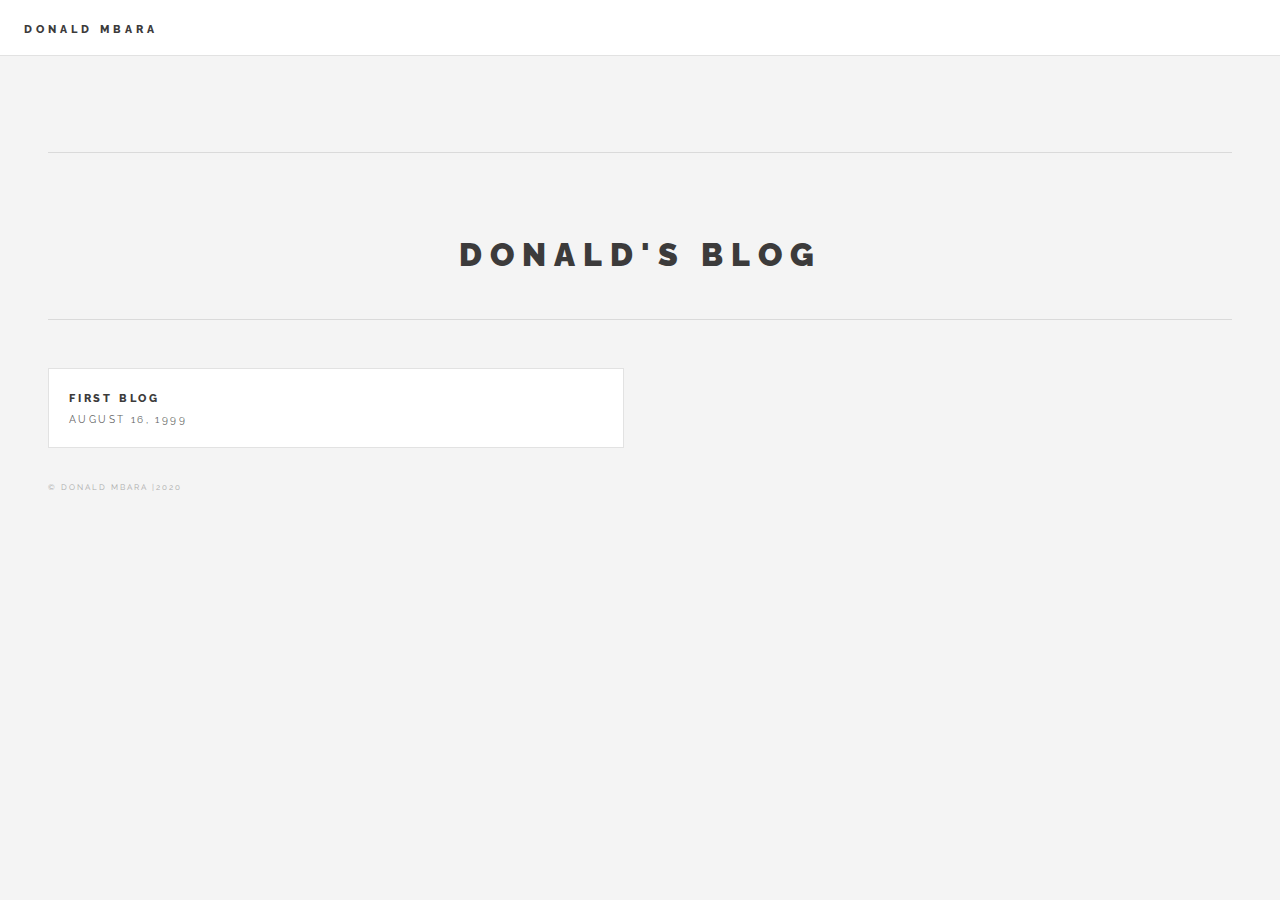
==== blog.html @ a3bb4d55 "blog" ====
<!DOCTYPE HTML>
<!--
	Future Imperfect by HTML5 UP
	html5up.net | @ajlkn
	Free for personal and commercial use under the CCA 3.0 license (html5up.net/license)
-->
<html>
<head>
    <title>Future Imperfect by HTML5 UP</title>
    <meta charset="utf-8" />
    <meta name="viewport" content="width=device-width, initial-scale=1, user-scalable=no" />
    <link rel="stylesheet" href="assets/css/blog.css" />
</head>
<body class="is-preload">

<!-- Wrapper -->
<div id="wrapper">

    <!-- Header -->
    <header id="header">
        <h1><a href="index.html">Donald Mbara </a></h1>
    </header>

    <!-- Menu -->
    <section id="menu">



        <!-- Links -->
        <section>
            <ul class="links">
                <li>
                    <a href="#">
                        <h3>My First Blog</h3>
                        <p></p>
                    </a>
                </li>
            </ul>
        </section>

        <!-- Actions -->
        <section>
            <ul class="actions stacked">
                <li><a href="#" class="button large fit">Log In</a></li>
            </ul>
        </section>

    </section>

    <!-- Main -->
    <div id="main">

        <!-- Post -->
        <article class="post">
            <header>
                <div class="title">
                    <h2><a href="single.html">Magna sed adipiscing</a></h2>
                    <p>Lorem ipsum dolor amet nullam consequat etiam feugiat</p>
                </div>
                <div class="meta">
                    <time class="published" datetime="2015-11-01">November 1, 2015</time>
                    <a href="#" class="author"><span class="name">Jane Doe</span><img src="images/avatar.jpg" alt="" /></a>
                </div>
            </header>
            <a href="single.html" class="image featured"><img src="images/pic01.jpg" alt="" /></a>
            <p>Mauris neque quam, fermentum ut nisl vitae, convallis maximus nisl. Sed mattis nunc id lorem euismod placerat. Vivamus porttitor magna enim, ac accumsan tortor cursus at. Phasellus sed ultricies mi non congue ullam corper. Praesent tincidunt sed tellus ut rutrum. Sed vitae justo condimentum, porta lectus vitae, ultricies congue gravida diam non fringilla.</p>
            <footer>
                <ul class="actions">
                    <li><a href="single.html" class="button large">Continue Reading</a></li>
                </ul>
                <ul class="stats">
                    <li><a href="#">General</a></li>
                    <li><a href="#" class="icon solid fa-heart">28</a></li>
                    <li><a href="#" class="icon solid fa-comment">128</a></li>
                </ul>
            </footer>
        </article>

        <!-- Post -->
        <article class="post">
            <header>
                <div class="title">
                    <h2><a href="single.html">Ultricies sed magna euismod enim vitae gravida</a></h2>
                    <p>Lorem ipsum dolor amet nullam consequat etiam feugiat</p>
                </div>
                <div class="meta">
                    <time class="published" datetime="2015-10-25">October 25, 2015</time>
                    <a href="#" class="author"><span class="name">Jane Doe</span><img src="images/avatar.jpg" alt="" /></a>
                </div>
            </header>
            <a href="single.html" class="image featured"><img src="images/pic02.jpg" alt="" /></a>
            <p>Mauris neque quam, fermentum ut nisl vitae, convallis maximus nisl. Sed mattis nunc id lorem euismod placerat. Vivamus porttitor magna enim, ac accumsan tortor cursus at. Phasellus sed ultricies mi non congue ullam corper.</p>
            <footer>
                <ul class="actions">
                    <li><a href="single.html" class="button large">Continue Reading</a></li>
                </ul>
                <ul class="stats">
                    <li><a href="#">General</a></li>
                    <li><a href="#" class="icon solid fa-heart">28</a></li>
                    <li><a href="#" class="icon solid fa-comment">128</a></li>
                </ul>
            </footer>
        </article>

        <!-- Post -->
        <article class="post">
            <header>
                <div class="title">
                    <h2><a href="single.html">Euismod et accumsan</a></h2>
                    <p>Lorem ipsum dolor amet nullam consequat etiam feugiat</p>
                </div>
                <div class="meta">
                    <time class="published" datetime="2015-10-22">October 22, 2015</time>
                    <a href="#" class="author"><span class="name">Jane Doe</span><img src="images/avatar.jpg" alt="" /></a>
                </div>
            </header>
            <a href="single.html" class="image featured"><img src="images/pic03.jpg" alt="" /></a>
            <p>Mauris neque quam, fermentum ut nisl vitae, convallis maximus nisl. Sed mattis nunc id lorem euismod placerat. Vivamus porttitor magna enim, ac accumsan tortor cursus at. Phasellus sed ultricies mi non congue ullam corper. Praesent tincidunt sed tellus ut rutrum. Sed vitae justo condimentum, porta lectus vitae, ultricies congue gravida diam non fringilla. Cras vehicula tellus eu ligula viverra, ac fringilla turpis suscipit. Quisque vestibulum rhoncus ligula.</p>
            <footer>
                <ul class="actions">
                    <li><a href="single.html" class="button large">Continue Reading</a></li>
                </ul>
                <ul class="stats">
                    <li><a href="#">General</a></li>
                    <li><a href="#" class="icon solid fa-heart">28</a></li>
                    <li><a href="#" class="icon solid fa-comment">128</a></li>
                </ul>
            </footer>
        </article>

        <!-- Post -->
        <!--
            <article class="post">
                <header>
                    <div class="title">
                        <h2><a href="#">Elements</a></h2>
                        <p>Lorem ipsum dolor amet nullam consequat etiam feugiat</p>
                    </div>
                    <div class="meta">
                        <time class="published" datetime="2015-10-18">October 18, 2015</time>
                        <a href="#" class="author"><span class="name">Jane Doe</span><img src="images/avatar.jpg" alt="" /></a>
                    </div>
                </header>

                <section>
                    <h3>Text</h3>
                    <p>This is <b>bold</b> and this is <strong>strong</strong>. This is <i>italic</i> and this is <em>emphasized</em>.
                    This is <sup>superscript</sup> text and this is <sub>subscript</sub> text.
                    This is <u>underlined</u> and this is code: <code>for (;;) { ... }</code>. Finally, <a href="#">this is a link</a>.</p>
                    <hr />
                    <p>Nunc lacinia ante nunc ac lobortis. Interdum adipiscing gravida odio porttitor sem non mi integer non faucibus ornare mi ut ante amet placerat aliquet. Volutpat eu sed ante lacinia sapien lorem accumsan varius montes viverra nibh in adipiscing blandit tempus accumsan.</p>
                    <hr />
                    <h2>Heading Level 2</h2>
                    <h3>Heading Level 3</h3>
                    <h4>Heading Level 4</h4>
                    <hr />
                    <h4>Blockquote</h4>
                    <blockquote>Fringilla nisl. Donec accumsan interdum nisi, quis tincidunt felis sagittis eget tempus euismod. Vestibulum ante ipsum primis in faucibus vestibulum. Blandit adipiscing eu felis iaculis volutpat ac adipiscing accumsan faucibus. Vestibulum ante ipsum primis in faucibus lorem ipsum dolor sit amet nullam adipiscing eu felis.</blockquote>
                    <h4>Preformatted</h4>
                    <pre><code>i = 0;

while (!deck.isInOrder()) {
print 'Iteration ' + i;
deck.shuffle();
i++;
}

print 'It took ' + i + ' iterations to sort the deck.';</code></pre>
                </section>

                <section>
                    <h3>Lists</h3>
                    <div class="row">
                        <div class="col-6 col-12-medium">
                            <h4>Unordered</h4>
                            <ul>
                                <li>Dolor pulvinar etiam.</li>
                                <li>Sagittis adipiscing.</li>
                                <li>Felis enim feugiat.</li>
                            </ul>
                            <h4>Alternate</h4>
                            <ul class="alt">
                                <li>Dolor pulvinar etiam.</li>
                                <li>Sagittis adipiscing.</li>
                                <li>Felis enim feugiat.</li>
                            </ul>
                        </div>
                        <div class="col-6 col-12-medium">
                            <h4>Ordered</h4>
                            <ol>
                                <li>Dolor pulvinar etiam.</li>
                                <li>Etiam vel felis viverra.</li>
                                <li>Felis enim feugiat.</li>
                                <li>Dolor pulvinar etiam.</li>
                                <li>Etiam vel felis lorem.</li>
                                <li>Felis enim et feugiat.</li>
                            </ol>
                            <h4>Icons</h4>
                            <ul class="icons">
                                <li><a href="#" class="icon brands fa-twitter"><span class="label">Twitter</span></a></li>
                                <li><a href="#" class="icon brands fa-facebook-f"><span class="label">Facebook</span></a></li>
                                <li><a href="#" class="icon brands fa-instagram"><span class="label">Instagram</span></a></li>
                                <li><a href="#" class="icon brands fa-github"><span class="label">Github</span></a></li>
                            </ul>
                        </div>
                    </div>
                    <h3>Actions</h3>
                    <div class="row">
                        <div class="col-6 col-12-medium">
                            <ul class="actions">
                                <li><a href="#" class="button">Default</a></li>
                                <li><a href="#" class="button">Default</a></li>
                                <li><a href="#" class="button">Default</a></li>
                            </ul>
                            <ul class="actions small">
                                <li><a href="#" class="button small">Small</a></li>
                                <li><a href="#" class="button small">Small</a></li>
                                <li><a href="#" class="button small">Small</a></li>
                            </ul>
                            <ul class="actions stacked">
                                <li><a href="#" class="button">Default</a></li>
                                <li><a href="#" class="button">Default</a></li>
                                <li><a href="#" class="button">Default</a></li>
                            </ul>
                            <ul class="actions stacked">
                                <li><a href="#" class="button small">Small</a></li>
                                <li><a href="#" class="button small">Small</a></li>
                                <li><a href="#" class="button small">Small</a></li>
                            </ul>
                        </div>
                        <div class="col-6 col-12-medium">
                            <ul class="actions stacked">
                                <li><a href="#" class="button fit">Default</a></li>
                                <li><a href="#" class="button fit">Default</a></li>
                            </ul>
                            <ul class="actions stacked">
                                <li><a href="#" class="button small fit">Small</a></li>
                                <li><a href="#" class="button small fit">Small</a></li>
                            </ul>
                        </div>
                    </div>
                </section>

                <section>
                    <h3>Table</h3>
                    <h4>Default</h4>
                    <div class="table-wrapper">
                        <table>
                            <thead>
                                <tr>
                                    <th>Name</th>
                                    <th>Description</th>
                                    <th>Price</th>
                                </tr>
                            </thead>
                            <tbody>
                                <tr>
                                    <td>Item One</td>
                                    <td>Ante turpis integer aliquet porttitor.</td>
                                    <td>29.99</td>
                                </tr>
                                <tr>
                                    <td>Item Two</td>
                                    <td>Vis ac commodo adipiscing arcu aliquet.</td>
                                    <td>19.99</td>
                                </tr>
                                <tr>
                                    <td>Item Three</td>
                                    <td> Morbi faucibus arcu accumsan lorem.</td>
                                    <td>29.99</td>
                                </tr>
                                <tr>
                                    <td>Item Four</td>
                                    <td>Vitae integer tempus condimentum.</td>
                                    <td>19.99</td>
                                </tr>
                                <tr>
                                    <td>Item Five</td>
                                    <td>Ante turpis integer aliquet porttitor.</td>
                                    <td>29.99</td>
                                </tr>
                            </tbody>
                            <tfoot>
                                <tr>
                                    <td colspan="2"></td>
                                    <td>100.00</td>
                                </tr>
                            </tfoot>
                        </table>
                    </div>

                    <h4>Alternate</h4>
                    <div class="table-wrapper">
                        <table class="alt">
                            <thead>
                                <tr>
                                    <th>Name</th>
                                    <th>Description</th>
                                    <th>Price</th>
                                </tr>
                            </thead>
                            <tbody>
                                <tr>
                                    <td>Item One</td>
                                    <td>Ante turpis integer aliquet porttitor.</td>
                                    <td>29.99</td>
                                </tr>
                                <tr>
                                    <td>Item Two</td>
                                    <td>Vis ac commodo adipiscing arcu aliquet.</td>
                                    <td>19.99</td>
                                </tr>
                                <tr>
                                    <td>Item Three</td>
                                    <td> Morbi faucibus arcu accumsan lorem.</td>
                                    <td>29.99</td>
                                </tr>
                                <tr>
                                    <td>Item Four</td>
                                    <td>Vitae integer tempus condimentum.</td>
                                    <td>19.99</td>
                                </tr>
                                <tr>
                                    <td>Item Five</td>
                                    <td>Ante turpis integer aliquet porttitor.</td>
                                    <td>29.99</td>
                                </tr>
                            </tbody>
                            <tfoot>
                                <tr>
                                    <td colspan="2"></td>
                                    <td>100.00</td>
                                </tr>
                            </tfoot>
                        </table>
                    </div>
                </section>

                <section>
                    <h3>Buttons</h3>
                    <ul class="actions">
                        <li><a href="#" class="button large">Large</a></li>
                        <li><a href="#" class="button">Default</a></li>
                        <li><a href="#" class="button small">Small</a></li>
                    </ul>
                    <ul class="actions fit">
                        <li><a href="#" class="button fit">Fit</a></li>
                        <li><a href="#" class="button fit">Fit</a></li>
                        <li><a href="#" class="button fit">Fit</a></li>
                    </ul>
                    <ul class="actions fit small">
                        <li><a href="#" class="button fit small">Fit + Small</a></li>
                        <li><a href="#" class="button fit small">Fit + Small</a></li>
                        <li><a href="#" class="button fit small">Fit + Small</a></li>
                    </ul>
                    <ul class="actions">
                        <li><a href="#" class="button icon solid fa-download">Icon</a></li>
                        <li><a href="#" class="button icon solid fa-upload">Icon</a></li>
                        <li><a href="#" class="button icon solid fa-save">Icon</a></li>
                    </ul>
                    <ul class="actions">
                        <li><span class="button disabled">Disabled</span></li>
                        <li><span class="button disabled icon solid fa-download">Disabled</span></li>
                    </ul>
                </section>

                <section>
                    <h3>Form</h3>
                    <form method="post" action="#">
                        <div class="row gtr-uniform">
                            <div class="col-6 col-12-xsmall">
                                <input type="text" name="demo-name" id="demo-name" value="" placeholder="Name" />
                            </div>
                            <div class="col-6 col-12-xsmall">
                                <input type="email" name="demo-email" id="demo-email" value="" placeholder="Email" />
                            </div>
                            <div class="col-12">
                                <select name="demo-category" id="demo-category">
                                    <option value="">- Category -</option>
                                    <option value="1">Manufacturing</option>
                                    <option value="1">Shipping</option>
                                    <option value="1">Administration</option>
                                    <option value="1">Human Resources</option>
                                </select>
                            </div>
                            <div class="col-4 col-12-small">
                                <input type="radio" id="demo-priority-low" name="demo-priority" checked>
                                <label for="demo-priority-low">Low</label>
                            </div>
                            <div class="col-4 col-12-small">
                                <input type="radio" id="demo-priority-normal" name="demo-priority">
                                <label for="demo-priority-normal">Normal</label>
                            </div>
                            <div class="col-4 col-12-small">
                                <input type="radio" id="demo-priority-high" name="demo-priority">
                                <label for="demo-priority-high">High</label>
                            </div>
                            <div class="col-6 col-12-small">
                                <input type="checkbox" id="demo-copy" name="demo-copy">
                                <label for="demo-copy">Email me a copy</label>
                            </div>
                            <div class="col-6 col-12-small">
                                <input type="checkbox" id="demo-human" name="demo-human" checked>
                                <label for="demo-human">Not a robot</label>
                            </div>
                            <div class="col-12">
                                <textarea name="demo-message" id="demo-message" placeholder="Enter your message" rows="6"></textarea>
                            </div>
                            <div class="col-12">
                                <ul class="actions">
                                    <li><input type="submit" value="Send Message" /></li>
                                    <li><input type="reset" value="Reset" /></li>
                                </ul>
                            </div>
                        </div>
                    </form>
                </section>

                <section>
                    <h3>Image</h3>
                    <h4>Fit</h4>
                    <div class="box alt">
                        <div class="row gtr-uniform">
                            <div class="col-12"><span class="image fit"><img src="images/pic02.jpg" alt="" /></span></div>
                            <div class="col-4"><span class="image fit"><img src="images/pic04.jpg" alt="" /></span></div>
                            <div class="col-4"><span class="image fit"><img src="images/pic05.jpg" alt="" /></span></div>
                            <div class="col-4"><span class="image fit"><img src="images/pic06.jpg" alt="" /></span></div>
                            <div class="col-4"><span class="image fit"><img src="images/pic06.jpg" alt="" /></span></div>
                            <div class="col-4"><span class="image fit"><img src="images/pic04.jpg" alt="" /></span></div>
                            <div class="col-4"><span class="image fit"><img src="images/pic05.jpg" alt="" /></span></div>
                            <div class="col-4"><span class="image fit"><img src="images/pic05.jpg" alt="" /></span></div>
                            <div class="col-4"><span class="image fit"><img src="images/pic06.jpg" alt="" /></span></div>
                            <div class="col-4"><span class="image fit"><img src="images/pic04.jpg" alt="" /></span></div>
                        </div>
                    </div>
                    <h4>Left &amp; Right</h4>
                    <p><span class="image left"><img src="images/pic07.jpg" alt="" /></span>Fringilla nisl. Donec accumsan interdum nisi, quis tincidunt felis sagittis eget. tempus euismod. Vestibulum ante ipsum primis in faucibus vestibulum. Blandit adipiscing eu felis iaculis volutpat ac adipiscing accumsan eu faucibus. Integer ac pellentesque praesent tincidunt felis sagittis eget. tempus euismod. Vestibulum ante ipsum primis in faucibus vestibulum. Blandit adipiscing eu felis iaculis volutpat ac adipiscing accumsan eu faucibus. Integer ac pellentesque praesent. Donec accumsan interdum nisi, quis tincidunt felis sagittis eget. tempus euismod. Vestibulum ante ipsum primis in faucibus vestibulum. Blandit adipiscing eu felis iaculis volutpat ac adipiscing accumsan eu faucibus. Integer ac pellentesque praesent tincidunt felis sagittis eget. tempus euismod. Vestibulum ante ipsum primis in faucibus vestibulum. Blandit adipiscing eu felis iaculis volutpat ac adipiscing accumsan eu faucibus. Integer ac pellentesque praesent. Blandit adipiscing eu felis iaculis volutpat ac adipiscing accumsan eu faucibus. Integer ac pellentesque praesent tincidunt felis sagittis eget. tempus euismod. Vestibulum ante ipsum primis in faucibus vestibulum. Blandit adipiscing eu felis iaculis volutpat ac adipiscing accumsan eu faucibus. Integer ac pellentesque praesent.</p>
                    <p><span class="image right"><img src="images/pic04.jpg" alt="" /></span>Fringilla nisl. Donec accumsan interdum nisi, quis tincidunt felis sagittis eget. tempus euismod. Vestibulum ante ipsum primis in faucibus vestibulum. Blandit adipiscing eu felis iaculis volutpat ac adipiscing accumsan eu faucibus. Integer ac pellentesque praesent tincidunt felis sagittis eget. tempus euismod. Vestibulum ante ipsum primis in faucibus vestibulum. Blandit adipiscing eu felis iaculis volutpat ac adipiscing accumsan eu faucibus. Integer ac pellentesque praesent. Donec accumsan interdum nisi, quis tincidunt felis sagittis eget. tempus euismod. Vestibulum ante ipsum primis in faucibus vestibulum. Blandit adipiscing eu felis iaculis volutpat ac adipiscing accumsan eu faucibus. Integer ac pellentesque praesent tincidunt felis sagittis eget. tempus euismod. Vestibulum ante ipsum primis in faucibus vestibulum. Blandit adipiscing eu felis iaculis volutpat ac adipiscing accumsan eu faucibus. Integer ac pellentesque praesent. Blandit adipiscing eu felis iaculis volutpat ac adipiscing accumsan eu faucibus. Integer ac pellentesque praesent tincidunt felis sagittis eget. tempus euismod. Vestibulum ante ipsum primis in faucibus vestibulum. Blandit adipiscing eu felis iaculis volutpat ac adipiscing accumsan eu faucibus. Integer ac pellentesque praesent.</p>
                </section>

            </article>
        -->

        <!-- Pagination -->
        <ul class="actions pagination">
            <li><a href="" class="disabled button large previous">Previous Page</a></li>
            <li><a href="#" class="button large next">Next Page</a></li>
        </ul>

    </div>

    <!-- Sidebar -->
    <section id="sidebar">

        <!-- Intro -->
        <section id="intro">
            <a href="#" class="logo"><img src="images/logo.jpg" alt="" /></a>
            <header>
                <h2>Donald's Blog</h2>
                <p></p>
            </header>
        </section>

        <!-- Mini Posts -->
        <section>
            <div class="mini-posts">

                <!-- Mini Post -->
                <article class="mini-post">
                    <header>
                        <h3><a href="single.html">First Blog</a></h3>
                        <time class="published" datetime="1999-08-16">August 16, 1999</time>
                        <a href="#" class="author"><img src="images/avatar.jpg" alt="" /></a>
                    </header>
                    <a href="single.html" class="image"><img src="images/pic04.jpg" alt="" /></a>
                </article>


            </div>
        </section>

        <!-- Posts List -->
<!--        <section>-->
<!--            <ul class="posts">-->
<!--                <li>-->
<!--                    <article>-->
<!--                        <header>-->
<!--                            <h3><a href="single.html">Lorem ipsum fermentum ut nisl vitae</a></h3>-->
<!--                            <time class="published" datetime="2015-10-20">October 20, 2015</time>-->
<!--                        </header>-->
<!--                        <a href="single.html" class="image"><img src="images/pic08.jpg" alt="" /></a>-->
<!--                    </article>-->
<!--                </li>-->
<!--                <li>-->
<!--                    <article>-->
<!--                        <header>-->
<!--                            <h3><a href="single.html">Convallis maximus nisl mattis nunc id lorem</a></h3>-->
<!--                            <time class="published" datetime="2015-10-15">October 15, 2015</time>-->
<!--                        </header>-->
<!--                        <a href="single.html" class="image"><img src="images/pic09.jpg" alt="" /></a>-->
<!--                    </article>-->
<!--                </li>-->
<!--                <li>-->
<!--                    <article>-->
<!--                        <header>-->
<!--                            <h3><a href="single.html">Euismod amet placerat vivamus porttitor</a></h3>-->
<!--                            <time class="published" datetime="2015-10-10">October 10, 2015</time>-->
<!--                        </header>-->
<!--                        <a href="single.html" class="image"><img src="images/pic10.jpg" alt="" /></a>-->
<!--                    </article>-->
<!--                </li>-->
<!--                <li>-->
<!--                    <article>-->
<!--                        <header>-->
<!--                            <h3><a href="single.html">Magna enim accumsan tortor cursus ultricies</a></h3>-->
<!--                            <time class="published" datetime="2015-10-08">October 8, 2015</time>-->
<!--                        </header>-->
<!--                        <a href="single.html" class="image"><img src="images/pic11.jpg" alt="" /></a>-->
<!--                    </article>-->
<!--                </li>-->
<!--                <li>-->
<!--                    <article>-->
<!--                        <header>-->
<!--                            <h3><a href="single.html">Congue ullam corper lorem ipsum dolor</a></h3>-->
<!--                            <time class="published" datetime="2015-10-06">October 7, 2015</time>-->
<!--                        </header>-->
<!--                        <a href="single.html" class="image"><img src="images/pic12.jpg" alt="" /></a>-->
<!--                    </article>-->
<!--                </li>-->
<!--            </ul>-->
        </section>


        <!-- Footer -->
        <footer id="footer">
            <p class="copyright">&copy; Donald Mbara |2020</p>
        </footer>


    </section>

</div>

<!-- Scripts -->
<script src="assets/js/jquery.min.js"></script>
<script src="assets/js/browser.min.js"></script>
<script src="assets/js/breakpoints.min.js"></script>
<script src="assets/js/util.js"></script>
<script src="assets/js/main.js"></script>

</body>
</html>
---- assets/css/blog.css ----
@import url(fontawesome-all.min.css);
@import url("https://fonts.googleapis.com/css?family=Source+Sans+Pro:400,700|Raleway:400,800,900");

/*
	Future Imperfect by HTML5 UP
	html5up.net | @ajlkn
	Free for personal and commercial use under the CCA 3.0 license (html5up.net/license)
*/

html, body, div, span, applet, object,
iframe, h1, h2, h3, h4, h5, h6, p, blockquote,
pre, a, abbr, acronym, address, big, cite,
code, del, dfn, em, img, ins, kbd, q, s, samp,
small, strike, strong, sub, sup, tt, var, b,
u, i, center, dl, dt, dd, ol, ul, li, fieldset,
form, label, legend, table, caption, tbody,
tfoot, thead, tr, th, td, article, aside,
canvas, details, embed, figure, figcaption,
footer, header, hgroup, menu, nav, output, ruby,
section, summary, time, mark, audio, video {
	margin: 0;
	padding: 0;
	border: 0;
	font-size: 100%;
	font: inherit;
	vertical-align: baseline;}

article, aside, details, figcaption, figure,
footer, header, hgroup, menu, nav, section {
	display: block;}

body {
	line-height: 1;
}

ol, ul {
	list-style: none;
}

blockquote, q {
	quotes: none;
}

	blockquote:before, blockquote:after, q:before, q:after {
		content: '';
		content: none;
	}

table {
	border-collapse: collapse;
	border-spacing: 0;
}

body {
	-webkit-text-size-adjust: none;
}

mark {
	background-color: transparent;
	color: inherit;
}

input::-moz-focus-inner {
	border: 0;
	padding: 0;
}

input, select, textarea {
	-moz-appearance: none;
	-webkit-appearance: none;
	-ms-appearance: none;
	appearance: none;
}

/* Basic */

	@-ms-viewport {
		width: device-width;
	}

	body {
		-ms-overflow-style: scrollbar;
	}

	@media screen and (max-width: 480px) {

		html, body {
			min-width: 320px;
		}

	}

	html {
		box-sizing: border-box;
	}

	*, *:before, *:after {
		box-sizing: inherit;
	}

	body {
		background: #f4f4f4;
	}

		body.is-preload *, body.is-preload *:before, body.is-preload *:after {
			-moz-animation: none !important;
			-webkit-animation: none !important;
			-ms-animation: none !important;
			animation: none !important;
			-moz-transition: none !important;
			-webkit-transition: none !important;
			-ms-transition: none !important;
			transition: none !important;
		}

/* Type */

	body, input, select, textarea {
		color: #646464;
		font-family: "Source Sans Pro", Helvetica, sans-serif;
		font-size: 14pt;
		font-weight: 400;
		line-height: 1.75;
	}

		@media screen and (max-width: 1680px) {

			body, input, select, textarea {
				font-size: 12pt;
			}

		}

		@media screen and (max-width: 1280px) {

			body, input, select, textarea {
				font-size: 12pt;
			}

		}

		@media screen and (max-width: 980px) {

			body, input, select, textarea {
				font-size: 12pt;
			}

		}

		@media screen and (max-width: 736px) {

			body, input, select, textarea {
				font-size: 12pt;
			}

		}

		@media screen and (max-width: 480px) {

			body, input, select, textarea {
				font-size: 12pt;
			}

		}

	a {
		-moz-transition: color 0.2s ease, border-bottom-color 0.2s ease;
		-webkit-transition: color 0.2s ease, border-bottom-color 0.2s ease;
		-ms-transition: color 0.2s ease, border-bottom-color 0.2s ease;
		transition: color 0.2s ease, border-bottom-color 0.2s ease;
		border-bottom: dotted 1px rgba(160, 160, 160, 0.65);
		color: inherit;
		text-decoration: none;
	}

		a:before {
			-moz-transition: color 0.2s ease;
			-webkit-transition: color 0.2s ease;
			-ms-transition: color 0.2s ease;
			transition: color 0.2s ease;
		}

		a:hover {
			border-bottom-color: transparent;
			color: #2ebaae !important;
		}

			a:hover:before {
				color: #2ebaae !important;
			}

	strong, b {
		color: #3c3b3b;
		font-weight: 700;
	}

	em, i {
		font-style: italic;
	}

	p {
		margin: 0 0 2em 0;
	}

	h1, h2, h3, h4, h5, h6 {
		color: #3c3b3b;
		font-family: "Raleway", Helvetica, sans-serif;
		font-weight: 800;
		letter-spacing: 0.25em;
		line-height: 1.65;
		margin: 0 0 1em 0;
		text-transform: uppercase;
	}

		h1 a, h2 a, h3 a, h4 a, h5 a, h6 a {
			color: inherit;
			border-bottom: 0;
		}

	h2 {
		font-size: 1.1em;
	}

	h3 {
		font-size: 0.9em;
	}

	h4 {
		font-size: 0.7em;
	}

	h5 {
		font-size: 0.7em;
	}

	h6 {
		font-size: 0.7em;
	}

	sub {
		font-size: 0.8em;
		position: relative;
		top: 0.5em;
	}

	sup {
		font-size: 0.8em;
		position: relative;
		top: -0.5em;
	}

	blockquote {
		border-left: solid 4px rgba(160, 160, 160, 0.3);
		font-style: italic;
		margin: 0 0 2em 0;
		padding: 0.5em 0 0.5em 2em;
	}

	code {
		background: rgba(160, 160, 160, 0.075);
		border: solid 1px rgba(160, 160, 160, 0.3);
		font-family: "Courier New", monospace;
		font-size: 0.9em;
		margin: 0 0.25em;
		padding: 0.25em 0.65em;
	}

	pre {
		-webkit-overflow-scrolling: touch;
		font-family: "Courier New", monospace;
		font-size: 0.9em;
		margin: 0 0 2em 0;
	}

		pre code {
			display: block;
			line-height: 1.75em;
			padding: 1em 1.5em;
			overflow-x: auto;
		}

	hr {
		border: 0;
		border-bottom: solid 1px rgba(160, 160, 160, 0.3);
		margin: 2em 0;
	}

		hr.major {
			margin: 3em 0;
		}

	.align-left {
		text-align: left;
	}

	.align-center {
		text-align: center;
	}

	.align-right {
		text-align: right;
	}

/* Row */

	.row {
		display: flex;
		flex-wrap: wrap;
		box-sizing: border-box;
		align-items: stretch;
	}

		.row > * {
			box-sizing: border-box;
		}

		.row.gtr-uniform > * > :last-child {
			margin-bottom: 0;
		}

		.row.aln-left {
			justify-content: flex-start;
		}

		.row.aln-center {
			justify-content: center;
		}

		.row.aln-right {
			justify-content: flex-end;
		}

		.row.aln-top {
			align-items: flex-start;
		}

		.row.aln-middle {
			align-items: center;
		}

		.row.aln-bottom {
			align-items: flex-end;
		}

		.row > .imp {
			order: -1;
		}

		.row > .col-1 {
			width: 8.33333%;
		}

		.row > .off-1 {
			margin-left: 8.33333%;
		}

		.row > .col-2 {
			width: 16.66667%;
		}

		.row > .off-2 {
			margin-left: 16.66667%;
		}

		.row > .col-3 {
			width: 25%;
		}

		.row > .off-3 {
			margin-left: 25%;
		}

		.row > .col-4 {
			width: 33.33333%;
		}

		.row > .off-4 {
			margin-left: 33.33333%;
		}

		.row > .col-5 {
			width: 41.66667%;
		}

		.row > .off-5 {
			margin-left: 41.66667%;
		}

		.row > .col-6 {
			width: 50%;
		}

		.row > .off-6 {
			margin-left: 50%;
		}

		.row > .col-7 {
			width: 58.33333%;
		}

		.row > .off-7 {
			margin-left: 58.33333%;
		}

		.row > .col-8 {
			width: 66.66667%;
		}

		.row > .off-8 {
			margin-left: 66.66667%;
		}

		.row > .col-9 {
			width: 75%;
		}

		.row > .off-9 {
			margin-left: 75%;
		}

		.row > .col-10 {
			width: 83.33333%;
		}

		.row > .off-10 {
			margin-left: 83.33333%;
		}

		.row > .col-11 {
			width: 91.66667%;
		}

		.row > .off-11 {
			margin-left: 91.66667%;
		}

		.row > .col-12 {
			width: 100%;
		}

		.row > .off-12 {
			margin-left: 100%;
		}

		.row.gtr-0 {
			margin-top: 0;
			margin-left: 0em;
		}

			.row.gtr-0 > * {
				padding: 0 0 0 0em;
			}

			.row.gtr-0.gtr-uniform {
				margin-top: 0em;
			}

				.row.gtr-0.gtr-uniform > * {
					padding-top: 0em;
				}

		.row.gtr-25 {
			margin-top: 0;
			margin-left: -0.25em;
		}

			.row.gtr-25 > * {
				padding: 0 0 0 0.25em;
			}

			.row.gtr-25.gtr-uniform {
				margin-top: -0.25em;
			}

				.row.gtr-25.gtr-uniform > * {
					padding-top: 0.25em;
				}

		.row.gtr-50 {
			margin-top: 0;
			margin-left: -0.5em;
		}

			.row.gtr-50 > * {
				padding: 0 0 0 0.5em;
			}

			.row.gtr-50.gtr-uniform {
				margin-top: -0.5em;
			}

				.row.gtr-50.gtr-uniform > * {
					padding-top: 0.5em;
				}

		.row {
			margin-top: 0;
			margin-left: -1em;
		}

			.row > * {
				padding: 0 0 0 1em;
			}

			.row.gtr-uniform {
				margin-top: -1em;
			}

				.row.gtr-uniform > * {
					padding-top: 1em;
				}

		.row.gtr-150 {
			margin-top: 0;
			margin-left: -1.5em;
		}

			.row.gtr-150 > * {
				padding: 0 0 0 1.5em;
			}

			.row.gtr-150.gtr-uniform {
				margin-top: -1.5em;
			}

				.row.gtr-150.gtr-uniform > * {
					padding-top: 1.5em;
				}

		.row.gtr-200 {
			margin-top: 0;
			margin-left: -2em;
		}

			.row.gtr-200 > * {
				padding: 0 0 0 2em;
			}

			.row.gtr-200.gtr-uniform {
				margin-top: -2em;
			}

				.row.gtr-200.gtr-uniform > * {
					padding-top: 2em;
				}

		@media screen and (max-width: 1680px) {

			.row {
				display: flex;
				flex-wrap: wrap;
				box-sizing: border-box;
				align-items: stretch;
			}

				.row > * {
					box-sizing: border-box;
				}

				.row.gtr-uniform > * > :last-child {
					margin-bottom: 0;
				}

				.row.aln-left {
					justify-content: flex-start;
				}

				.row.aln-center {
					justify-content: center;
				}

				.row.aln-right {
					justify-content: flex-end;
				}

				.row.aln-top {
					align-items: flex-start;
				}

				.row.aln-middle {
					align-items: center;
				}

				.row.aln-bottom {
					align-items: flex-end;
				}

				.row > .imp-xlarge {
					order: -1;
				}

				.row > .col-1-xlarge {
					width: 8.33333%;
				}

				.row > .off-1-xlarge {
					margin-left: 8.33333%;
				}

				.row > .col-2-xlarge {
					width: 16.66667%;
				}

				.row > .off-2-xlarge {
					margin-left: 16.66667%;
				}

				.row > .col-3-xlarge {
					width: 25%;
				}

				.row > .off-3-xlarge {
					margin-left: 25%;
				}

				.row > .col-4-xlarge {
					width: 33.33333%;
				}

				.row > .off-4-xlarge {
					margin-left: 33.33333%;
				}

				.row > .col-5-xlarge {
					width: 41.66667%;
				}

				.row > .off-5-xlarge {
					margin-left: 41.66667%;
				}

				.row > .col-6-xlarge {
					width: 50%;
				}

				.row > .off-6-xlarge {
					margin-left: 50%;
				}

				.row > .col-7-xlarge {
					width: 58.33333%;
				}

				.row > .off-7-xlarge {
					margin-left: 58.33333%;
				}

				.row > .col-8-xlarge {
					width: 66.66667%;
				}

				.row > .off-8-xlarge {
					margin-left: 66.66667%;
				}

				.row > .col-9-xlarge {
					width: 75%;
				}

				.row > .off-9-xlarge {
					margin-left: 75%;
				}

				.row > .col-10-xlarge {
					width: 83.33333%;
				}

				.row > .off-10-xlarge {
					margin-left: 83.33333%;
				}

				.row > .col-11-xlarge {
					width: 91.66667%;
				}

				.row > .off-11-xlarge {
					margin-left: 91.66667%;
				}

				.row > .col-12-xlarge {
					width: 100%;
				}

				.row > .off-12-xlarge {
					margin-left: 100%;
				}

				.row.gtr-0 {
					margin-top: 0;
					margin-left: 0em;
				}

					.row.gtr-0 > * {
						padding: 0 0 0 0em;
					}

					.row.gtr-0.gtr-uniform {
						margin-top: 0em;
					}

						.row.gtr-0.gtr-uniform > * {
							padding-top: 0em;
						}

				.row.gtr-25 {
					margin-top: 0;
					margin-left: -0.25em;
				}

					.row.gtr-25 > * {
						padding: 0 0 0 0.25em;
					}

					.row.gtr-25.gtr-uniform {
						margin-top: -0.25em;
					}

						.row.gtr-25.gtr-uniform > * {
							padding-top: 0.25em;
						}

				.row.gtr-50 {
					margin-top: 0;
					margin-left: -0.5em;
				}

					.row.gtr-50 > * {
						padding: 0 0 0 0.5em;
					}

					.row.gtr-50.gtr-uniform {
						margin-top: -0.5em;
					}

						.row.gtr-50.gtr-uniform > * {
							padding-top: 0.5em;
						}

				.row {
					margin-top: 0;
					margin-left: -1em;
				}

					.row > * {
						padding: 0 0 0 1em;
					}

					.row.gtr-uniform {
						margin-top: -1em;
					}

						.row.gtr-uniform > * {
							padding-top: 1em;
						}

				.row.gtr-150 {
					margin-top: 0;
					margin-left: -1.5em;
				}

					.row.gtr-150 > * {
						padding: 0 0 0 1.5em;
					}

					.row.gtr-150.gtr-uniform {
						margin-top: -1.5em;
					}

						.row.gtr-150.gtr-uniform > * {
							padding-top: 1.5em;
						}

				.row.gtr-200 {
					margin-top: 0;
					margin-left: -2em;
				}

					.row.gtr-200 > * {
						padding: 0 0 0 2em;
					}

					.row.gtr-200.gtr-uniform {
						margin-top: -2em;
					}

						.row.gtr-200.gtr-uniform > * {
							padding-top: 2em;
						}

		}

		@media screen and (max-width: 1280px) {

			.row {
				display: flex;
				flex-wrap: wrap;
				box-sizing: border-box;
				align-items: stretch;
			}

				.row > * {
					box-sizing: border-box;
				}

				.row.gtr-uniform > * > :last-child {
					margin-bottom: 0;
				}

				.row.aln-left {
					justify-content: flex-start;
				}

				.row.aln-center {
					justify-content: center;
				}

				.row.aln-right {
					justify-content: flex-end;
				}

				.row.aln-top {
					align-items: flex-start;
				}

				.row.aln-middle {
					align-items: center;
				}

				.row.aln-bottom {
					align-items: flex-end;
				}

				.row > .imp-large {
					order: -1;
				}

				.row > .col-1-large {
					width: 8.33333%;
				}

				.row > .off-1-large {
					margin-left: 8.33333%;
				}

				.row > .col-2-large {
					width: 16.66667%;
				}

				.row > .off-2-large {
					margin-left: 16.66667%;
				}

				.row > .col-3-large {
					width: 25%;
				}

				.row > .off-3-large {
					margin-left: 25%;
				}

				.row > .col-4-large {
					width: 33.33333%;
				}

				.row > .off-4-large {
					margin-left: 33.33333%;
				}

				.row > .col-5-large {
					width: 41.66667%;
				}

				.row > .off-5-large {
					margin-left: 41.66667%;
				}

				.row > .col-6-large {
					width: 50%;
				}

				.row > .off-6-large {
					margin-left: 50%;
				}

				.row > .col-7-large {
					width: 58.33333%;
				}

				.row > .off-7-large {
					margin-left: 58.33333%;
				}

				.row > .col-8-large {
					width: 66.66667%;
				}

				.row > .off-8-large {
					margin-left: 66.66667%;
				}

				.row > .col-9-large {
					width: 75%;
				}

				.row > .off-9-large {
					margin-left: 75%;
				}

				.row > .col-10-large {
					width: 83.33333%;
				}

				.row > .off-10-large {
					margin-left: 83.33333%;
				}

				.row > .col-11-large {
					width: 91.66667%;
				}

				.row > .off-11-large {
					margin-left: 91.66667%;
				}

				.row > .col-12-large {
					width: 100%;
				}

				.row > .off-12-large {
					margin-left: 100%;
				}

				.row.gtr-0 {
					margin-top: 0;
					margin-left: 0em;
				}

					.row.gtr-0 > * {
						padding: 0 0 0 0em;
					}

					.row.gtr-0.gtr-uniform {
						margin-top: 0em;
					}

						.row.gtr-0.gtr-uniform > * {
							padding-top: 0em;
						}

				.row.gtr-25 {
					margin-top: 0;
					margin-left: -0.25em;
				}

					.row.gtr-25 > * {
						padding: 0 0 0 0.25em;
					}

					.row.gtr-25.gtr-uniform {
						margin-top: -0.25em;
					}

						.row.gtr-25.gtr-uniform > * {
							padding-top: 0.25em;
						}

				.row.gtr-50 {
					margin-top: 0;
					margin-left: -0.5em;
				}

					.row.gtr-50 > * {
						padding: 0 0 0 0.5em;
					}

					.row.gtr-50.gtr-uniform {
						margin-top: -0.5em;
					}

						.row.gtr-50.gtr-uniform > * {
							padding-top: 0.5em;
						}

				.row {
					margin-top: 0;
					margin-left: -1em;
				}

					.row > * {
						padding: 0 0 0 1em;
					}

					.row.gtr-uniform {
						margin-top: -1em;
					}

						.row.gtr-uniform > * {
							padding-top: 1em;
						}

				.row.gtr-150 {
					margin-top: 0;
					margin-left: -1.5em;
				}

					.row.gtr-150 > * {
						padding: 0 0 0 1.5em;
					}

					.row.gtr-150.gtr-uniform {
						margin-top: -1.5em;
					}

						.row.gtr-150.gtr-uniform > * {
							padding-top: 1.5em;
						}

				.row.gtr-200 {
					margin-top: 0;
					margin-left: -2em;
				}

					.row.gtr-200 > * {
						padding: 0 0 0 2em;
					}

					.row.gtr-200.gtr-uniform {
						margin-top: -2em;
					}

						.row.gtr-200.gtr-uniform > * {
							padding-top: 2em;
						}

		}

		@media screen and (max-width: 980px) {

			.row {
				display: flex;
				flex-wrap: wrap;
				box-sizing: border-box;
				align-items: stretch;
			}

				.row > * {
					box-sizing: border-box;
				}

				.row.gtr-uniform > * > :last-child {
					margin-bottom: 0;
				}

				.row.aln-left {
					justify-content: flex-start;
				}

				.row.aln-center {
					justify-content: center;
				}

				.row.aln-right {
					justify-content: flex-end;
				}

				.row.aln-top {
					align-items: flex-start;
				}

				.row.aln-middle {
					align-items: center;
				}

				.row.aln-bottom {
					align-items: flex-end;
				}

				.row > .imp-medium {
					order: -1;
				}

				.row > .col-1-medium {
					width: 8.33333%;
				}

				.row > .off-1-medium {
					margin-left: 8.33333%;
				}

				.row > .col-2-medium {
					width: 16.66667%;
				}

				.row > .off-2-medium {
					margin-left: 16.66667%;
				}

				.row > .col-3-medium {
					width: 25%;
				}

				.row > .off-3-medium {
					margin-left: 25%;
				}

				.row > .col-4-medium {
					width: 33.33333%;
				}

				.row > .off-4-medium {
					margin-left: 33.33333%;
				}

				.row > .col-5-medium {
					width: 41.66667%;
				}

				.row > .off-5-medium {
					margin-left: 41.66667%;
				}

				.row > .col-6-medium {
					width: 50%;
				}

				.row > .off-6-medium {
					margin-left: 50%;
				}

				.row > .col-7-medium {
					width: 58.33333%;
				}

				.row > .off-7-medium {
					margin-left: 58.33333%;
				}

				.row > .col-8-medium {
					width: 66.66667%;
				}

				.row > .off-8-medium {
					margin-left: 66.66667%;
				}

				.row > .col-9-medium {
					width: 75%;
				}

				.row > .off-9-medium {
					margin-left: 75%;
				}

				.row > .col-10-medium {
					width: 83.33333%;
				}

				.row > .off-10-medium {
					margin-left: 83.33333%;
				}

				.row > .col-11-medium {
					width: 91.66667%;
				}

				.row > .off-11-medium {
					margin-left: 91.66667%;
				}

				.row > .col-12-medium {
					width: 100%;
				}

				.row > .off-12-medium {
					margin-left: 100%;
				}

				.row.gtr-0 {
					margin-top: 0;
					margin-left: 0em;
				}

					.row.gtr-0 > * {
						padding: 0 0 0 0em;
					}

					.row.gtr-0.gtr-uniform {
						margin-top: 0em;
					}

						.row.gtr-0.gtr-uniform > * {
							padding-top: 0em;
						}

				.row.gtr-25 {
					margin-top: 0;
					margin-left: -0.25em;
				}

					.row.gtr-25 > * {
						padding: 0 0 0 0.25em;
					}

					.row.gtr-25.gtr-uniform {
						margin-top: -0.25em;
					}

						.row.gtr-25.gtr-uniform > * {
							padding-top: 0.25em;
						}

				.row.gtr-50 {
					margin-top: 0;
					margin-left: -0.5em;
				}

					.row.gtr-50 > * {
						padding: 0 0 0 0.5em;
					}

					.row.gtr-50.gtr-uniform {
						margin-top: -0.5em;
					}

						.row.gtr-50.gtr-uniform > * {
							padding-top: 0.5em;
						}

				.row {
					margin-top: 0;
					margin-left: -1em;
				}

					.row > * {
						padding: 0 0 0 1em;
					}

					.row.gtr-uniform {
						margin-top: -1em;
					}

						.row.gtr-uniform > * {
							padding-top: 1em;
						}

				.row.gtr-150 {
					margin-top: 0;
					margin-left: -1.5em;
				}

					.row.gtr-150 > * {
						padding: 0 0 0 1.5em;
					}

					.row.gtr-150.gtr-uniform {
						margin-top: -1.5em;
					}

						.row.gtr-150.gtr-uniform > * {
							padding-top: 1.5em;
						}

				.row.gtr-200 {
					margin-top: 0;
					margin-left: -2em;
				}

					.row.gtr-200 > * {
						padding: 0 0 0 2em;
					}

					.row.gtr-200.gtr-uniform {
						margin-top: -2em;
					}

						.row.gtr-200.gtr-uniform > * {
							padding-top: 2em;
						}

		}

		@media screen and (max-width: 736px) {

			.row {
				display: flex;
				flex-wrap: wrap;
				box-sizing: border-box;
				align-items: stretch;
			}

				.row > * {
					box-sizing: border-box;
				}

				.row.gtr-uniform > * > :last-child {
					margin-bottom: 0;
				}

				.row.aln-left {
					justify-content: flex-start;
				}

				.row.aln-center {
					justify-content: center;
				}

				.row.aln-right {
					justify-content: flex-end;
				}

				.row.aln-top {
					align-items: flex-start;
				}

				.row.aln-middle {
					align-items: center;
				}

				.row.aln-bottom {
					align-items: flex-end;
				}

				.row > .imp-small {
					order: -1;
				}

				.row > .col-1-small {
					width: 8.33333%;
				}

				.row > .off-1-small {
					margin-left: 8.33333%;
				}

				.row > .col-2-small {
					width: 16.66667%;
				}

				.row > .off-2-small {
					margin-left: 16.66667%;
				}

				.row > .col-3-small {
					width: 25%;
				}

				.row > .off-3-small {
					margin-left: 25%;
				}

				.row > .col-4-small {
					width: 33.33333%;
				}

				.row > .off-4-small {
					margin-left: 33.33333%;
				}

				.row > .col-5-small {
					width: 41.66667%;
				}

				.row > .off-5-small {
					margin-left: 41.66667%;
				}

				.row > .col-6-small {
					width: 50%;
				}

				.row > .off-6-small {
					margin-left: 50%;
				}

				.row > .col-7-small {
					width: 58.33333%;
				}

				.row > .off-7-small {
					margin-left: 58.33333%;
				}

				.row > .col-8-small {
					width: 66.66667%;
				}

				.row > .off-8-small {
					margin-left: 66.66667%;
				}

				.row > .col-9-small {
					width: 75%;
				}

				.row > .off-9-small {
					margin-left: 75%;
				}

				.row > .col-10-small {
					width: 83.33333%;
				}

				.row > .off-10-small {
					margin-left: 83.33333%;
				}

				.row > .col-11-small {
					width: 91.66667%;
				}

				.row > .off-11-small {
					margin-left: 91.66667%;
				}

				.row > .col-12-small {
					width: 100%;
				}

				.row > .off-12-small {
					margin-left: 100%;
				}

				.row.gtr-0 {
					margin-top: 0;
					margin-left: 0em;
				}

					.row.gtr-0 > * {
						padding: 0 0 0 0em;
					}

					.row.gtr-0.gtr-uniform {
						margin-top: 0em;
					}

						.row.gtr-0.gtr-uniform > * {
							padding-top: 0em;
						}

				.row.gtr-25 {
					margin-top: 0;
					margin-left: -0.25em;
				}

					.row.gtr-25 > * {
						padding: 0 0 0 0.25em;
					}

					.row.gtr-25.gtr-uniform {
						margin-top: -0.25em;
					}

						.row.gtr-25.gtr-uniform > * {
							padding-top: 0.25em;
						}

				.row.gtr-50 {
					margin-top: 0;
					margin-left: -0.5em;
				}

					.row.gtr-50 > * {
						padding: 0 0 0 0.5em;
					}

					.row.gtr-50.gtr-uniform {
						margin-top: -0.5em;
					}

						.row.gtr-50.gtr-uniform > * {
							padding-top: 0.5em;
						}

				.row {
					margin-top: 0;
					margin-left: -1em;
				}

					.row > * {
						padding: 0 0 0 1em;
					}

					.row.gtr-uniform {
						margin-top: -1em;
					}

						.row.gtr-uniform > * {
							padding-top: 1em;
						}

				.row.gtr-150 {
					margin-top: 0;
					margin-left: -1.5em;
				}

					.row.gtr-150 > * {
						padding: 0 0 0 1.5em;
					}

					.row.gtr-150.gtr-uniform {
						margin-top: -1.5em;
					}

						.row.gtr-150.gtr-uniform > * {
							padding-top: 1.5em;
						}

				.row.gtr-200 {
					margin-top: 0;
					margin-left: -2em;
				}

					.row.gtr-200 > * {
						padding: 0 0 0 2em;
					}

					.row.gtr-200.gtr-uniform {
						margin-top: -2em;
					}

						.row.gtr-200.gtr-uniform > * {
							padding-top: 2em;
						}

		}

		@media screen and (max-width: 480px) {

			.row {
				display: flex;
				flex-wrap: wrap;
				box-sizing: border-box;
				align-items: stretch;
			}

				.row > * {
					box-sizing: border-box;
				}

				.row.gtr-uniform > * > :last-child {
					margin-bottom: 0;
				}

				.row.aln-left {
					justify-content: flex-start;
				}

				.row.aln-center {
					justify-content: center;
				}

				.row.aln-right {
					justify-content: flex-end;
				}

				.row.aln-top {
					align-items: flex-start;
				}

				.row.aln-middle {
					align-items: center;
				}

				.row.aln-bottom {
					align-items: flex-end;
				}

				.row > .imp-xsmall {
					order: -1;
				}

				.row > .col-1-xsmall {
					width: 8.33333%;
				}

				.row > .off-1-xsmall {
					margin-left: 8.33333%;
				}

				.row > .col-2-xsmall {
					width: 16.66667%;
				}

				.row > .off-2-xsmall {
					margin-left: 16.66667%;
				}

				.row > .col-3-xsmall {
					width: 25%;
				}

				.row > .off-3-xsmall {
					margin-left: 25%;
				}

				.row > .col-4-xsmall {
					width: 33.33333%;
				}

				.row > .off-4-xsmall {
					margin-left: 33.33333%;
				}

				.row > .col-5-xsmall {
					width: 41.66667%;
				}

				.row > .off-5-xsmall {
					margin-left: 41.66667%;
				}

				.row > .col-6-xsmall {
					width: 50%;
				}

				.row > .off-6-xsmall {
					margin-left: 50%;
				}

				.row > .col-7-xsmall {
					width: 58.33333%;
				}

				.row > .off-7-xsmall {
					margin-left: 58.33333%;
				}

				.row > .col-8-xsmall {
					width: 66.66667%;
				}

				.row > .off-8-xsmall {
					margin-left: 66.66667%;
				}

				.row > .col-9-xsmall {
					width: 75%;
				}

				.row > .off-9-xsmall {
					margin-left: 75%;
				}

				.row > .col-10-xsmall {
					width: 83.33333%;
				}

				.row > .off-10-xsmall {
					margin-left: 83.33333%;
				}

				.row > .col-11-xsmall {
					width: 91.66667%;
				}

				.row > .off-11-xsmall {
					margin-left: 91.66667%;
				}

				.row > .col-12-xsmall {
					width: 100%;
				}

				.row > .off-12-xsmall {
					margin-left: 100%;
				}

				.row.gtr-0 {
					margin-top: 0;
					margin-left: 0em;
				}

					.row.gtr-0 > * {
						padding: 0 0 0 0em;
					}

					.row.gtr-0.gtr-uniform {
						margin-top: 0em;
					}

						.row.gtr-0.gtr-uniform > * {
							padding-top: 0em;
						}

				.row.gtr-25 {
					margin-top: 0;
					margin-left: -0.25em;
				}

					.row.gtr-25 > * {
						padding: 0 0 0 0.25em;
					}

					.row.gtr-25.gtr-uniform {
						margin-top: -0.25em;
					}

						.row.gtr-25.gtr-uniform > * {
							padding-top: 0.25em;
						}

				.row.gtr-50 {
					margin-top: 0;
					margin-left: -0.5em;
				}

					.row.gtr-50 > * {
						padding: 0 0 0 0.5em;
					}

					.row.gtr-50.gtr-uniform {
						margin-top: -0.5em;
					}

						.row.gtr-50.gtr-uniform > * {
							padding-top: 0.5em;
						}

				.row {
					margin-top: 0;
					margin-left: -1em;
				}

					.row > * {
						padding: 0 0 0 1em;
					}

					.row.gtr-uniform {
						margin-top: -1em;
					}

						.row.gtr-uniform > * {
							padding-top: 1em;
						}

				.row.gtr-150 {
					margin-top: 0;
					margin-left: -1.5em;
				}

					.row.gtr-150 > * {
						padding: 0 0 0 1.5em;
					}

					.row.gtr-150.gtr-uniform {
						margin-top: -1.5em;
					}

						.row.gtr-150.gtr-uniform > * {
							padding-top: 1.5em;
						}

				.row.gtr-200 {
					margin-top: 0;
					margin-left: -2em;
				}

					.row.gtr-200 > * {
						padding: 0 0 0 2em;
					}

					.row.gtr-200.gtr-uniform {
						margin-top: -2em;
					}

						.row.gtr-200.gtr-uniform > * {
							padding-top: 2em;
						}

		}

/* Author */

	.author {
		display: -moz-flex;
		display: -webkit-flex;
		display: -ms-flex;
		display: flex;
		-moz-flex-direction: row;
		-webkit-flex-direction: row;
		-ms-flex-direction: row;
		flex-direction: row;
		-moz-align-items: center;
		-webkit-align-items: center;
		-ms-align-items: center;
		align-items: center;
		-moz-justify-content: -moz-flex-end;
		-webkit-justify-content: -webkit-flex-end;
		-ms-justify-content: -ms-flex-end;
		justify-content: flex-end;
		border-bottom: 0;
		font-family: "Raleway", Helvetica, sans-serif;
		font-size: 0.6em;
		font-weight: 400;
		letter-spacing: 0.25em;
		text-transform: uppercase;
		white-space: nowrap;
	}

		.author .name {
			-moz-transition: border-bottom-color 0.2s ease;
			-webkit-transition: border-bottom-color 0.2s ease;
			-ms-transition: border-bottom-color 0.2s ease;
			transition: border-bottom-color 0.2s ease;
			border-bottom: dotted 1px rgba(160, 160, 160, 0.65);
			display: block;
			margin: 0 1.5em 0 0;
		}

		.author img {
			border-radius: 100%;
			display: block;
			width: 4em;
		}

		.author:hover .name {
			border-bottom-color: transparent;
		}

/* Blurb */

	.blurb h2 {
		font-size: 0.8em;
		margin: 0 0 1.5em 0;
	}

	.blurb h3 {
		font-size: 0.7em;
	}

	.blurb p {
		font-size: 0.9em;
	}

/* Box */

	.box {
		border: solid 1px rgba(160, 160, 160, 0.3);
		margin-bottom: 2em;
		padding: 1.5em;
	}

		.box > :last-child,
		.box > :last-child > :last-child,
		.box > :last-child > :last-child > :last-child {
			margin-bottom: 0;
		}

		.box.alt {
			border: 0;
			border-radius: 0;
			padding: 0;
		}

/* Button */

	input[type="submit"],
	input[type="reset"],
	input[type="button"],
	button,
	.button {
		-moz-appearance: none;
		-webkit-appearance: none;
		-ms-appearance: none;
		appearance: none;
		-moz-transition: background-color 0.2s ease, box-shadow 0.2s ease, color 0.2s ease;
		-webkit-transition: background-color 0.2s ease, box-shadow 0.2s ease, color 0.2s ease;
		-ms-transition: background-color 0.2s ease, box-shadow 0.2s ease, color 0.2s ease;
		transition: background-color 0.2s ease, box-shadow 0.2s ease, color 0.2s ease;
		background-color: transparent;
		border: 0;
		box-shadow: inset 0 0 0 1px rgba(160, 160, 160, 0.3);
		color: #3c3b3b !important;
		cursor: pointer;
		display: inline-block;
		font-family: "Raleway", Helvetica, sans-serif;
		font-size: 0.6em;
		font-weight: 800;
		height: 4.8125em;
		letter-spacing: 0.25em;
		line-height: 4.8125em;
		padding: 0 2.5em;
		text-align: center;
		text-decoration: none;
		text-transform: uppercase;
		white-space: nowrap;
	}

		input[type="submit"]:hover,
		input[type="reset"]:hover,
		input[type="button"]:hover,
		button:hover,
		.button:hover {
			box-shadow: inset 0 0 0 1px #2ebaae;
			color: #2ebaae !important;
		}

			input[type="submit"]:hover:active,
			input[type="reset"]:hover:active,
			input[type="button"]:hover:active,
			button:hover:active,
			.button:hover:active {
				background-color: rgba(46, 186, 174, 0.05);
			}

		input[type="submit"]:before, input[type="submit"]:after,
		input[type="reset"]:before,
		input[type="reset"]:after,
		input[type="button"]:before,
		input[type="button"]:after,
		button:before,
		button:after,
		.button:before,
		.button:after {
			color: #aaaaaa;
			position: relative;
		}

		input[type="submit"]:before,
		input[type="reset"]:before,
		input[type="button"]:before,
		button:before,
		.button:before {
			left: -1em;
			padding: 0 0 0 0.75em;
		}

		input[type="submit"]:after,
		input[type="reset"]:after,
		input[type="button"]:after,
		button:after,
		.button:after {
			left: 1em;
			padding: 0 0.75em 0 0;
		}

		input[type="submit"].fit,
		input[type="reset"].fit,
		input[type="button"].fit,
		button.fit,
		.button.fit {
			width: 100%;
		}

		input[type="submit"].large,
		input[type="reset"].large,
		input[type="button"].large,
		button.large,
		.button.large {
			font-size: 0.7em;
			padding: 0 3em;
		}

		input[type="submit"].small,
		input[type="reset"].small,
		input[type="button"].small,
		button.small,
		.button.small {
			font-size: 0.5em;
		}

		input[type="submit"].disabled, input[type="submit"]:disabled,
		input[type="reset"].disabled,
		input[type="reset"]:disabled,
		input[type="button"].disabled,
		input[type="button"]:disabled,
		button.disabled,
		button:disabled,
		.button.disabled,
		.button:disabled {
			pointer-events: none;
			color: rgba(160, 160, 160, 0.3) !important;
		}

			input[type="submit"].disabled:before, input[type="submit"]:disabled:before,
			input[type="reset"].disabled:before,
			input[type="reset"]:disabled:before,
			input[type="button"].disabled:before,
			input[type="button"]:disabled:before,
			button.disabled:before,
			button:disabled:before,
			.button.disabled:before,
			.button:disabled:before {
				color: rgba(160, 160, 160, 0.3) !important;
			}

/* Form */

	form {
		margin: 0 0 2em 0;
	}

		form.search {
			text-decoration: none;
			position: relative;
		}

			form.search:before {
				-moz-osx-font-smoothing: grayscale;
				-webkit-font-smoothing: antialiased;
				display: inline-block;
				font-style: normal;
				font-variant: normal;
				text-rendering: auto;
				line-height: 1;
				text-transform: none !important;
				font-family: 'Font Awesome 5 Free';
				font-weight: 900;
			}

			form.search:before {
				color: #aaaaaa;
				content: '\f002';
				display: block;
				height: 2.75em;
				left: 0;
				line-height: 2.75em;
				position: absolute;
				text-align: center;
				top: 0;
				width: 2.5em;
			}

			form.search > input:first-child {
				padding-left: 2.5em;
			}

	label {
		color: #3c3b3b;
		display: block;
		font-size: 0.9em;
		font-weight: 700;
		margin: 0 0 1em 0;
	}

	input[type="text"],
	input[type="password"],
	input[type="email"],
	input[type="tel"],
	select,
	textarea {
		-moz-appearance: none;
		-webkit-appearance: none;
		-ms-appearance: none;
		appearance: none;
		background: rgba(160, 160, 160, 0.075);
		border: none;
		border: solid 1px rgba(160, 160, 160, 0.3);
		border-radius: 0;
		color: inherit;
		display: block;
		outline: 0;
		padding: 0 1em;
		text-decoration: none;
		width: 100%;
	}

		input[type="text"]:invalid,
		input[type="password"]:invalid,
		input[type="email"]:invalid,
		input[type="tel"]:invalid,
		select:invalid,
		textarea:invalid {
			box-shadow: none;
		}

		input[type="text"]:focus,
		input[type="password"]:focus,
		input[type="email"]:focus,
		input[type="tel"]:focus,
		select:focus,
		textarea:focus {
			border-color: #2ebaae;
			box-shadow: inset 0 0 0 1px #2ebaae;
		}

	.select-wrapper {
		text-decoration: none;
		display: block;
		position: relative;
	}

		.select-wrapper:before {
			-moz-osx-font-smoothing: grayscale;
			-webkit-font-smoothing: antialiased;
			display: inline-block;
			font-style: normal;
			font-variant: normal;
			text-rendering: auto;
			line-height: 1;
			text-transform: none !important;
			font-family: 'Font Awesome 5 Free';
			font-weight: 900;
		}

		.select-wrapper:before {
			color: rgba(160, 160, 160, 0.3);
			content: '\f078';
			display: block;
			height: 2.75em;
			line-height: 2.75em;
			pointer-events: none;
			position: absolute;
			right: 0;
			text-align: center;
			top: 0;
			width: 2.75em;
		}

		.select-wrapper select::-ms-expand {
			display: none;
		}

	select {
		background-image: url("data:image/svg+xml;charset=utf8,%3Csvg xmlns='http://www.w3.org/2000/svg' width='40' height='40' preserveAspectRatio='none' viewBox='0 0 40 40'%3E%3Cpath d='M9.4,12.3l10.4,10.4l10.4-10.4c0.2-0.2,0.5-0.4,0.9-0.4c0.3,0,0.6,0.1,0.9,0.4l3.3,3.3c0.2,0.2,0.4,0.5,0.4,0.9 c0,0.4-0.1,0.6-0.4,0.9L20.7,31.9c-0.2,0.2-0.5,0.4-0.9,0.4c-0.3,0-0.6-0.1-0.9-0.4L4.3,17.3c-0.2-0.2-0.4-0.5-0.4-0.9 c0-0.4,0.1-0.6,0.4-0.9l3.3-3.3c0.2-0.2,0.5-0.4,0.9-0.4S9.1,12.1,9.4,12.3z' fill='rgba(160, 160, 160, 0.3)' /%3E%3C/svg%3E");
		background-size: 1.25rem;
		background-repeat: no-repeat;
		background-position: calc(100% - 1rem) center;
		height: 2.75em;
		padding-right: 2.75em;
		text-overflow: ellipsis;
	}

		select option {
			color: #3c3b3b;
			background: #ffffff;
		}

		select:focus::-ms-value {
			background-color: transparent;
		}

		select::-ms-expand {
			display: none;
		}

	input[type="text"],
	input[type="password"],
	input[type="email"],
	select {
		height: 2.75em;
	}

	textarea {
		padding: 0.75em 1em;
	}

	input[type="checkbox"],
	input[type="radio"] {
		-moz-appearance: none;
		-webkit-appearance: none;
		-ms-appearance: none;
		appearance: none;
		display: block;
		float: left;
		margin-right: -2em;
		opacity: 0;
		width: 1em;
		z-index: -1;
	}

		input[type="checkbox"] + label,
		input[type="radio"] + label {
			text-decoration: none;
			color: #646464;
			cursor: pointer;
			display: inline-block;
			font-size: 1em;
			font-weight: 400;
			padding-left: 2.4em;
			padding-right: 0.75em;
			position: relative;
		}

			input[type="checkbox"] + label:before,
			input[type="radio"] + label:before {
				-moz-osx-font-smoothing: grayscale;
				-webkit-font-smoothing: antialiased;
				display: inline-block;
				font-style: normal;
				font-variant: normal;
				text-rendering: auto;
				line-height: 1;
				text-transform: none !important;
				font-family: 'Font Awesome 5 Free';
				font-weight: 900;
			}

			input[type="checkbox"] + label:before,
			input[type="radio"] + label:before {
				background: rgba(160, 160, 160, 0.075);
				border: solid 1px rgba(160, 160, 160, 0.3);
				content: '';
				display: inline-block;
				font-size: 0.8em;
				height: 2.0625em;
				left: 0;
				line-height: 2.0625em;
				position: absolute;
				text-align: center;
				top: 0;
				width: 2.0625em;
			}

		input[type="checkbox"]:checked + label:before,
		input[type="radio"]:checked + label:before {
			background: #3c3b3b;
			border-color: #3c3b3b;
			color: #ffffff;
			content: '\f00c';
		}

		input[type="checkbox"]:focus + label:before,
		input[type="radio"]:focus + label:before {
			border-color: #2ebaae;
			box-shadow: 0 0 0 1px #2ebaae;
		}

	input[type="radio"] + label:before {
		border-radius: 100%;
	}

	::-webkit-input-placeholder {
		color: #aaaaaa !important;
		opacity: 1.0;
	}

	:-moz-placeholder {
		color: #aaaaaa !important;
		opacity: 1.0;
	}

	::-moz-placeholder {
		color: #aaaaaa !important;
		opacity: 1.0;
	}

	:-ms-input-placeholder {
		color: #aaaaaa !important;
		opacity: 1.0;
	}

/* Icon */

	.icon {
		text-decoration: none;
		border-bottom: none;
		position: relative;
	}

		.icon:before {
			-moz-osx-font-smoothing: grayscale;
			-webkit-font-smoothing: antialiased;
			display: inline-block;
			font-style: normal;
			font-variant: normal;
			text-rendering: auto;
			line-height: 1;
			text-transform: none !important;
			font-family: 'Font Awesome 5 Free';
			font-weight: 400;
		}

		.icon > .label {
			display: none;
		}

		.icon:before {
			line-height: inherit;
		}

		.icon.solid:before {
			font-weight: 900;
		}

		.icon.brands:before {
			font-family: 'Font Awesome 5 Brands';
		}

		.icon.suffix:before {
			float: right;
		}

/* Image */

	.image {
		border: 0;
		display: inline-block;
		position: relative;
	}

		.image img {
			display: block;
		}

		.image.left, .image.right {
			max-width: 40%;
		}

			.image.left img, .image.right img {
				width: 100%;
			}

		.image.left {
			float: left;
			padding: 0 1.5em 1em 0;
			top: 0.25em;
		}

		.image.right {
			float: right;
			padding: 0 0 1em 1.5em;
			top: 0.25em;
		}

		.image.fit {
			display: block;
			margin: 0 0 2em 0;
			width: 100%;
		}

			.image.fit img {
				width: 100%;
			}

		.image.featured {
			display: block;
			margin: 0 0 3em 0;
			width: 100%;
		}

			.image.featured img {
				width: 100%;
			}

			@media screen and (max-width: 736px) {

				.image.featured {
					margin: 0 0 1.5em 0;
				}

			}

		.image.main {
			display: block;
			margin: 0 0 3em 0;
			width: 100%;
		}

			.image.main img {
				width: 100%;
			}

/* List */

	ol {
		list-style: decimal;
		margin: 0 0 2em 0;
		padding-left: 1.25em;
	}

		ol li {
			padding-left: 0.25em;
		}

	ul {
		list-style: disc;
		margin: 0 0 2em 0;
		padding-left: 1em;
	}

		ul li {
			padding-left: 0.5em;
		}

		ul.alt {
			list-style: none;
			padding-left: 0;
		}

			ul.alt li {
				border-top: solid 1px rgba(160, 160, 160, 0.3);
				padding: 0.5em 0;
			}

				ul.alt li:first-child {
					border-top: 0;
					padding-top: 0;
				}

	dl {
		margin: 0 0 2em 0;
	}

		dl dt {
			display: block;
			font-weight: 700;
			margin: 0 0 1em 0;
		}

		dl dd {
			margin-left: 2em;
		}

/* Actions */

	ul.actions {
		display: -moz-flex;
		display: -webkit-flex;
		display: -ms-flex;
		display: flex;
		cursor: default;
		list-style: none;
		margin-left: -1em;
		padding-left: 0;
	}

		ul.actions li {
			padding: 0 0 0 1em;
			vertical-align: middle;
		}

		ul.actions.special {
			-moz-justify-content: center;
			-webkit-justify-content: center;
			-ms-justify-content: center;
			justify-content: center;
			width: 100%;
			margin-left: 0;
		}

			ul.actions.special li:first-child {
				padding-left: 0;
			}

		ul.actions.stacked {
			-moz-flex-direction: column;
			-webkit-flex-direction: column;
			-ms-flex-direction: column;
			flex-direction: column;
			margin-left: 0;
		}

			ul.actions.stacked li {
				padding: 1.3em 0 0 0;
			}

				ul.actions.stacked li:first-child {
					padding-top: 0;
				}

		ul.actions.fit {
			width: calc(100% + 1em);
		}

			ul.actions.fit li {
				-moz-flex-grow: 1;
				-webkit-flex-grow: 1;
				-ms-flex-grow: 1;
				flex-grow: 1;
				-moz-flex-shrink: 1;
				-webkit-flex-shrink: 1;
				-ms-flex-shrink: 1;
				flex-shrink: 1;
				width: 100%;
			}

				ul.actions.fit li > * {
					width: 100%;
				}

			ul.actions.fit.stacked {
				width: 100%;
			}

		@media screen and (max-width: 480px) {

			ul.actions:not(.fixed) {
				-moz-flex-direction: column;
				-webkit-flex-direction: column;
				-ms-flex-direction: column;
				flex-direction: column;
				margin-left: 0;
				width: 100% !important;
			}

				ul.actions:not(.fixed) li {
					-moz-flex-grow: 1;
					-webkit-flex-grow: 1;
					-ms-flex-grow: 1;
					flex-grow: 1;
					-moz-flex-shrink: 1;
					-webkit-flex-shrink: 1;
					-ms-flex-shrink: 1;
					flex-shrink: 1;
					padding: 1em 0 0 0;
					text-align: center;
					width: 100%;
				}

					ul.actions:not(.fixed) li > * {
						width: 100%;
					}

					ul.actions:not(.fixed) li:first-child {
						padding-top: 0;
					}

					ul.actions:not(.fixed) li input[type="submit"],
					ul.actions:not(.fixed) li input[type="reset"],
					ul.actions:not(.fixed) li input[type="button"],
					ul.actions:not(.fixed) li button,
					ul.actions:not(.fixed) li .button {
						width: 100%;
					}

						ul.actions:not(.fixed) li input[type="submit"].icon:before,
						ul.actions:not(.fixed) li input[type="reset"].icon:before,
						ul.actions:not(.fixed) li input[type="button"].icon:before,
						ul.actions:not(.fixed) li button.icon:before,
						ul.actions:not(.fixed) li .button.icon:before {
							margin-left: -0.5em;
						}

		}

/* Icons */

	ul.icons {
		cursor: default;
		list-style: none;
		padding-left: 0;
	}

		ul.icons li {
			display: inline-block;
			padding: 0 1em 0 0;
		}

			ul.icons li:last-child {
				padding-right: 0;
			}

			ul.icons li > * {
				border: 0;
			}

				ul.icons li > * .label {
					display: none;
				}

/* Posts */

	ul.posts {
		list-style: none;
		padding: 0;
	}

		ul.posts li {
			border-top: dotted 1px rgba(160, 160, 160, 0.3);
			margin: 1.5em 0 0 0;
			padding: 1.5em 0 0 0;
		}

			ul.posts li:first-child {
				border-top: 0;
				margin-top: 0;
				padding-top: 0;
			}

		ul.posts article {
			display: -moz-flex;
			display: -webkit-flex;
			display: -ms-flex;
			display: flex;
			-moz-align-items: -moz-flex-start;
			-webkit-align-items: -webkit-flex-start;
			-ms-align-items: -ms-flex-start;
			align-items: flex-start;
			-moz-flex-direction: row-reverse;
			-webkit-flex-direction: row-reverse;
			-ms-flex-direction: row-reverse;
			flex-direction: row-reverse;
		}

			ul.posts article .image {
				display: block;
				margin-right: 1.5em;
				min-width: 4em;
				width: 4em;
			}

				ul.posts article .image img {
					width: 100%;
				}

			ul.posts article header {
				-moz-flex-grow: 1;
				-webkit-flex-grow: 1;
				-ms-flex-grow: 1;
				flex-grow: 1;
				-ms-flex: 1;
			}

				ul.posts article header h3 {
					font-size: 0.7em;
					margin-top: 0.125em;
				}

				ul.posts article header .published {
					display: block;
					font-family: "Raleway", Helvetica, sans-serif;
					font-size: 0.6em;
					font-weight: 400;
					letter-spacing: 0.25em;
					margin: -0.625em 0 1.7em 0;
					text-transform: uppercase;
				}

				ul.posts article header > :last-child {
					margin-bottom: 0;
				}

/* Mini Post */

	.mini-post {
		display: -moz-flex;
		display: -webkit-flex;
		display: -ms-flex;
		display: flex;
		-moz-flex-direction: column-reverse;
		-webkit-flex-direction: column-reverse;
		-ms-flex-direction: column-reverse;
		flex-direction: column-reverse;
		background: #ffffff;
		border: solid 1px rgba(160, 160, 160, 0.3);
		margin: 0 0 2em 0;
	}

		.mini-post .image {
			overflow: hidden;
			width: 100%;
		}

			.mini-post .image img {
				-moz-transition: -moz-transform 0.2s ease-out;
				-webkit-transition: -webkit-transform 0.2s ease-out;
				-ms-transition: -ms-transform 0.2s ease-out;
				transition: transform 0.2s ease-out;
				width: 100%;
			}

			.mini-post .image:hover img {
				-moz-transform: scale(1.05);
				-webkit-transform: scale(1.05);
				-ms-transform: scale(1.05);
				transform: scale(1.05);
			}

		.mini-post header {
			padding: 1.25em 4.25em 0.1em 1.25em ;
			min-height: 4em;
			position: relative;
			-moz-flex-grow: 1;
			-webkit-flex-grow: 1;
			-ms-flex-grow: 1;
			flex-grow: 1;
		}

			.mini-post header h3 {
				font-size: 0.7em;
			}

			.mini-post header .published {
				display: block;
				font-family: "Raleway", Helvetica, sans-serif;
				font-size: 0.6em;
				font-weight: 400;
				letter-spacing: 0.25em;
				margin: -0.625em 0 1.7em 0;
				text-transform: uppercase;
			}

			.mini-post header .author {
				position: absolute;
				right: 2em;
				top: 2em;
			}

	.mini-posts {
		margin: 0 0 2em 0;
	}

		@media screen and (max-width: 1280px) {

			.mini-posts {
				display: -moz-flex;
				display: -webkit-flex;
				display: -ms-flex;
				display: flex;
				-moz-flex-wrap: wrap;
				-webkit-flex-wrap: wrap;
				-ms-flex-wrap: wrap;
				flex-wrap: wrap;
				width: calc(100% + 2em);
			}

				.mini-posts > * {
					margin: 2em 2em 0 0;
					width: calc(50% - 2em);
				}

				.mini-posts > :nth-child(-n + 2) {
					margin-top: 0;
				}

		}

		@media screen and (max-width: 480px) {

			.mini-posts {
				display: block;
				width: 100%;
			}

				.mini-posts > * {
					margin: 0 0 2em 0;
					width: 100%;
				}

		}

/* Post */

	.post {
		padding: 3em 3em 1em 3em ;
		background: #ffffff;
		border: solid 1px rgba(160, 160, 160, 0.3);
		margin: 0 0 3em 0;
		position: relative;
	}

		.post > header {
			display: -moz-flex;
			display: -webkit-flex;
			display: -ms-flex;
			display: flex;
			border-bottom: solid 1px rgba(160, 160, 160, 0.3);
			left: -3em;
			margin: -3em 0 3em 0;
			position: relative;
			width: calc(100% + 6em);
		}

			.post > header .title {
				-moz-flex-grow: 1;
				-webkit-flex-grow: 1;
				-ms-flex-grow: 1;
				flex-grow: 1;
				-ms-flex: 1;
				padding: 3.75em 3em 3.3em 3em;
			}

				.post > header .title h2 {
					font-weight: 900;
					font-size: 1.5em;
				}

				.post > header .title > :last-child {
					margin-bottom: 0;
				}

			.post > header .meta {
				padding: 3.75em 3em 1.75em 3em ;
				border-left: solid 1px rgba(160, 160, 160, 0.3);
				min-width: 17em;
				text-align: right;
				width: 17em;
			}

				.post > header .meta > * {
					margin: 0 0 1em 0;
				}

				.post > header .meta > :last-child {
					margin-bottom: 0;
				}

				.post > header .meta .published {
					color: #3c3b3b;
					display: block;
					font-family: "Raleway", Helvetica, sans-serif;
					font-size: 0.7em;
					font-weight: 800;
					letter-spacing: 0.25em;
					margin-top: 0.5em;
					text-transform: uppercase;
					white-space: nowrap;
				}

		.post > a.image.featured {
			overflow: hidden;
		}

			.post > a.image.featured img {
				-moz-transition: -moz-transform 0.2s ease-out;
				-webkit-transition: -webkit-transform 0.2s ease-out;
				-ms-transition: -ms-transform 0.2s ease-out;
				transition: transform 0.2s ease-out;
			}

			.post > a.image.featured:hover img {
				-moz-transform: scale(1.05);
				-webkit-transform: scale(1.05);
				-ms-transform: scale(1.05);
				transform: scale(1.05);
			}

		.post > footer {
			display: -moz-flex;
			display: -webkit-flex;
			display: -ms-flex;
			display: flex;
			-moz-align-items: center;
			-webkit-align-items: center;
			-ms-align-items: center;
			align-items: center;
		}

			.post > footer .actions {
				-moz-flex-grow: 1;
				-webkit-flex-grow: 1;
				-ms-flex-grow: 1;
				flex-grow: 1;
			}

			.post > footer .stats {
				cursor: default;
				list-style: none;
				padding: 0;
			}

				.post > footer .stats li {
					border-left: solid 1px rgba(160, 160, 160, 0.3);
					display: inline-block;
					font-family: "Raleway", Helvetica, sans-serif;
					font-size: 0.6em;
					font-weight: 400;
					letter-spacing: 0.25em;
					line-height: 1;
					margin: 0 0 0 2em;
					padding: 0 0 0 2em;
					text-transform: uppercase;
				}

					.post > footer .stats li:first-child {
						border-left: 0;
						margin-left: 0;
						padding-left: 0;
					}

					.post > footer .stats li .icon {
						border-bottom: 0;
					}

						.post > footer .stats li .icon:before {
							color: rgba(160, 160, 160, 0.3);
							margin-right: 0.75em;
						}

		@media screen and (max-width: 980px) {

			.post {
				border-left: 0;
				border-right: 0;
				left: -3em;
				width: calc(100% + (3em * 2));
			}

				.post > header {
					-moz-flex-direction: column;
					-webkit-flex-direction: column;
					-ms-flex-direction: column;
					flex-direction: column;
					padding: 3.75em 3em 1.25em 3em ;
					border-left: 0;
				}

					.post > header .title {
						-ms-flex: 0 1 auto;
						margin: 0 0 2em 0;
						padding: 0;
						text-align: center;
					}

					.post > header .meta {
						-moz-align-items: center;
						-webkit-align-items: center;
						-ms-align-items: center;
						align-items: center;
						display: -moz-flex;
						display: -webkit-flex;
						display: -ms-flex;
						display: flex;
						-moz-justify-content: center;
						-webkit-justify-content: center;
						-ms-justify-content: center;
						justify-content: center;
						border-left: 0;
						margin: 0 0 2em 0;
						padding-top: 0;
						padding: 0;
						text-align: left;
						width: 100%;
					}

						.post > header .meta > * {
							border-left: solid 1px rgba(160, 160, 160, 0.3);
							margin-left: 2em;
							padding-left: 2em;
						}

						.post > header .meta > :first-child {
							border-left: 0;
							margin-left: 0;
							padding-left: 0;
						}

						.post > header .meta .published {
							margin-bottom: 0;
							margin-top: 0;
						}

						.post > header .meta .author {
							-moz-flex-direction: row-reverse;
							-webkit-flex-direction: row-reverse;
							-ms-flex-direction: row-reverse;
							flex-direction: row-reverse;
							margin-bottom: 0;
						}

							.post > header .meta .author .name {
								margin: 0 0 0 1.5em;
							}

							.post > header .meta .author img {
								width: 3.5em;
							}

		}

		@media screen and (max-width: 736px) {

			.post {
				padding: 1.5em 1.5em 0.1em 1.5em ;
				left: -1.5em;
				margin: 0 0 2em 0;
				width: calc(100% + (1.5em * 2));
			}

				.post > header {
					padding: 3em 1.5em 0.5em 1.5em ;
					left: -1.5em;
					margin: -1.5em 0 1.5em 0;
					width: calc(100% + 3em);
				}

					.post > header .title h2 {
						font-size: 1.1em;
					}

		}

		@media screen and (max-width: 480px) {

			.post > header .meta {
				-moz-align-items: center;
				-webkit-align-items: center;
				-ms-align-items: center;
				align-items: center;
				-moz-flex-direction: column;
				-webkit-flex-direction: column;
				-ms-flex-direction: column;
				flex-direction: column;
			}

				.post > header .meta > * {
					border-left: 0;
					margin: 1em 0 0 0;
					padding-left: 0;
				}

				.post > header .meta .author .name {
					display: none;
				}

			.post > .image.featured {
				margin-left: -1.5em;
				margin-top: calc(-1.5em - 1px);
				width: calc(100% + 3em);
			}

			.post > footer {
				-moz-align-items: -moz-stretch;
				-webkit-align-items: -webkit-stretch;
				-ms-align-items: -ms-stretch;
				align-items: stretch;
				-moz-flex-direction: column-reverse;
				-webkit-flex-direction: column-reverse;
				-ms-flex-direction: column-reverse;
				flex-direction: column-reverse;
			}

				.post > footer .stats {
					text-align: center;
				}

					.post > footer .stats li {
						margin: 0 0 0 1.25em;
						padding: 0 0 0 1.25em;
					}

		}

/* Section/Article */

	section.special, article.special {
		text-align: center;
	}

	header p {
		font-family: "Raleway", Helvetica, sans-serif;
		font-size: 0.7em;
		font-weight: 400;
		letter-spacing: 0.25em;
		line-height: 2.5;
		margin-top: -1em;
		text-transform: uppercase;
	}

/* Table */

	.table-wrapper {
		-webkit-overflow-scrolling: touch;
		overflow-x: auto;
	}

	table {
		margin: 0 0 2em 0;
		width: 100%;
	}

		table tbody tr {
			border: solid 1px rgba(160, 160, 160, 0.3);
			border-left: 0;
			border-right: 0;
		}

			table tbody tr:nth-child(2n + 1) {
				background-color: rgba(160, 160, 160, 0.075);
			}

		table td {
			padding: 0.75em 0.75em;
		}

		table th {
			color: #3c3b3b;
			font-size: 0.9em;
			font-weight: 700;
			padding: 0 0.75em 0.75em 0.75em;
			text-align: left;
		}

		table thead {
			border-bottom: solid 2px rgba(160, 160, 160, 0.3);
		}

		table tfoot {
			border-top: solid 2px rgba(160, 160, 160, 0.3);
		}

		table.alt {
			border-collapse: separate;
		}

			table.alt tbody tr td {
				border: solid 1px rgba(160, 160, 160, 0.3);
				border-left-width: 0;
				border-top-width: 0;
			}

				table.alt tbody tr td:first-child {
					border-left-width: 1px;
				}

			table.alt tbody tr:first-child td {
				border-top-width: 1px;
			}

			table.alt thead {
				border-bottom: 0;
			}

			table.alt tfoot {
				border-top: 0;
			}

/* Header */

	body {
		padding-top: 3.5em;
	}

	#header {
		display: -moz-flex;
		display: -webkit-flex;
		display: -ms-flex;
		display: flex;
		-moz-justify-content: space-between;
		-webkit-justify-content: space-between;
		-ms-justify-content: space-between;
		justify-content: space-between;
		background-color: #ffffff;
		border-bottom: solid 1px rgba(160, 160, 160, 0.3);
		height: 3.5em;
		left: 0;
		line-height: 3.5em;
		position: fixed;
		top: 0;
		width: 100%;
		z-index: 10000;
	}

		#header a {
			color: inherit;
			text-decoration: none;
		}

		#header ul {
			list-style: none;
			margin: 0;
			padding-left: 0;
		}

			#header ul li {
				display: inline-block;
				padding-left: 0;
			}

		#header h1 {
			height: inherit;
			line-height: inherit;
			padding: 0 0 0 1.5em;
			white-space: nowrap;
		}

			#header h1 a {
				font-size: 0.7em;
			}

		#header .links {
			-moz-flex: 1;
			-webkit-flex: 1;
			-ms-flex: 1;
			flex: 1;
			border-left: solid 1px rgba(160, 160, 160, 0.3);
			height: inherit;
			line-height: inherit;
			margin-left: 1.5em;
			overflow: hidden;
			padding-left: 1.5em;
		}

			#header .links ul li {
				border-left: solid 1px rgba(160, 160, 160, 0.3);
				line-height: 1;
				margin-left: 1em;
				padding-left: 1em;
			}

				#header .links ul li:first-child {
					border-left: 0;
					margin-left: 0;
					padding-left: 0;
				}

				#header .links ul li a {
					border-bottom: 0;
					font-family: "Raleway", Helvetica, sans-serif;
					font-size: 0.7em;
					font-weight: 400;
					letter-spacing: 0.25em;
					text-transform: uppercase;
				}

		#header .main {
			height: inherit;
			line-height: inherit;
			text-align: right;
		}

			#header .main ul {
				height: inherit;
				line-height: inherit;
			}

				#header .main ul li {
					border-left: solid 1px rgba(160, 160, 160, 0.3);
					height: inherit;
					line-height: inherit;
					white-space: nowrap;
				}

					#header .main ul li > * {
						display: block;
						float: left;
					}

					#header .main ul li > a {
						text-decoration: none;
						border-bottom: 0;
						color: #aaaaaa;
						overflow: hidden;
						position: relative;
						text-indent: 4em;
						width: 4em;
					}

						#header .main ul li > a:before {
							-moz-osx-font-smoothing: grayscale;
							-webkit-font-smoothing: antialiased;
							display: inline-block;
							font-style: normal;
							font-variant: normal;
							text-rendering: auto;
							line-height: 1;
							text-transform: none !important;
							font-family: 'Font Awesome 5 Free';
							font-weight: 900;
						}

						#header .main ul li > a:before {
							display: block;
							height: inherit;
							left: 0;
							line-height: inherit;
							position: absolute;
							text-align: center;
							text-indent: 0;
							top: 0;
							width: inherit;
						}

		#header form {
			margin: 0;
		}

			#header form input {
				display: inline-block;
				height: 2.5em;
				position: relative;
				top: -2px;
				vertical-align: middle;
			}

		#header #search {
			-moz-transition: all 0.5s ease;
			-webkit-transition: all 0.5s ease;
			-ms-transition: all 0.5s ease;
			transition: all 0.5s ease;
			max-width: 0;
			opacity: 0;
			overflow: hidden;
			padding: 0;
			white-space: nowrap;
		}

			#header #search input {
				width: 12em;
			}

			#header #search.visible {
				max-width: 12.5em;
				opacity: 1;
				padding: 0 0.5em 0 0;
			}

		@media screen and (max-width: 980px) {

			#header .links {
				display: none;
			}

		}

		@media screen and (max-width: 736px) {

			#header {
				height: 2.75em;
				line-height: 2.75em;
			}

				#header h1 {
					padding: 0 0 0 1em;
				}

				#header .main .search {
					display: none;
				}

		}

/* Wrapper */

	#wrapper {
		display: -moz-flex;
		display: -webkit-flex;
		display: -ms-flex;
		display: flex;
		-moz-flex-direction: row-reverse;
		-webkit-flex-direction: row-reverse;
		-ms-flex-direction: row-reverse;
		flex-direction: row-reverse;
		-moz-transition: opacity 0.5s ease;
		-webkit-transition: opacity 0.5s ease;
		-ms-transition: opacity 0.5s ease;
		transition: opacity 0.5s ease;
		margin: 0 auto;
		max-width: 100%;
		opacity: 1;
		padding: 4.5em;
		width: 90em;
	}

		body.is-menu-visible #wrapper {
			opacity: 0.15;
		}

		@media screen and (max-width: 1680px) {

			#wrapper {
				padding: 3em;
			}

		}

		@media screen and (max-width: 1280px) {

			#wrapper {
				display: block;
			}

		}

		@media screen and (max-width: 736px) {

			#wrapper {
				padding: 1.5em;
			}

		}

		body.single #wrapper {
			display: block;
		}

/* Main */

	#main {
		-moz-flex-grow: 1;
		-webkit-flex-grow: 1;
		-ms-flex-grow: 1;
		flex-grow: 1;
		-ms-flex: 1;
		width: 100%;
	}

/* Sidebar */

	#sidebar {
		margin-right: 3em;
		min-width: 22em;
		width: 22em;
	}

		#sidebar > * {
			border-top: solid 1px rgba(160, 160, 160, 0.3);
			margin: 3em 0 0 0;
			padding: 3em 0 0 0;
		}

		#sidebar > :first-child {
			border-top: 0;
			margin-top: 0;
			padding-top: 0;
		}

		@media screen and (max-width: 1280px) {

			#sidebar {
				border-top: solid 1px rgba(160, 160, 160, 0.3);
				margin: 3em 0 0 0;
				min-width: 0;
				padding: 3em 0 0 0;
				width: 100%;
				overflow-x: hidden;
			}

		}

/* Intro */

	#intro .logo {
		border-bottom: 0;
		display: inline-block;
		margin: 0 0 1em 0;
		overflow: hidden;
		position: relative;
		width: 4em;
	}

		#intro .logo:before {
			background-image: url("data:image/svg+xml;charset=utf8,%3Csvg xmlns='http://www.w3.org/2000/svg' width='100px' height='100px' viewBox='0 0 100 100' preserveAspectRatio='none' zoomAndPan='disable'%3E%3Cpolygon points='0,0 100,0 100,25 50,0 0,25' style='fill:%23f4f4f4' /%3E%3Cpolygon points='0,100 100,100 100,75 50,100 0,75' style='fill:%23f4f4f4' /%3E%3C/svg%3E");
			background-position: top left;
			background-repeat: no-repeat;
			background-size: 100% 100%;
			content: '';
			display: block;
			height: 100%;
			left: 0;
			position: absolute;
			top: 0;
			width: 100%;
		}

		#intro .logo img {
			display: block;
			margin-left: -0.25em;
			width: 4.5em;
		}

	#intro header h2 {
		font-size: 2em;
		font-weight: 900;
	}

	#intro header p {
		font-size: 0.8em;
	}

	@media screen and (max-width: 1280px) {

		#intro {
			margin: 0 0 3em 0;
			text-align: center;
		}

			#intro header h2 {
				font-size: 2em;
			}

			#intro header p {
				font-size: 0.7em;
			}

	}

	@media screen and (max-width: 736px) {

		#intro {
			margin: 0 0 1.5em 0;
			padding: 1.25em 0;
		}

			#intro > :last-child {
				margin-bottom: 0;
			}

			#intro .logo {
				margin: 0 0 0.5em 0;
			}

			#intro header h2 {
				font-size: 1.25em;
			}

			#intro header > :last-child {
				margin-bottom: 0;
			}

	}

/* Footer */

	#footer .icons {
		color: #aaaaaa;
	}

	#footer .copyright {
		color: #aaaaaa;
		font-family: "Raleway", Helvetica, sans-serif;
		font-size: 0.5em;
		font-weight: 400;
		letter-spacing: 0.25em;
		text-transform: uppercase;
	}

	body.single #footer {
		text-align: center;
	}

/* Menu */

	#menu {
		-moz-transform: translateX(25em);
		-webkit-transform: translateX(25em);
		-ms-transform: translateX(25em);
		transform: translateX(25em);
		-moz-transition: -moz-transform 0.5s ease, visibility 0.5s;
		-webkit-transition: -webkit-transform 0.5s ease, visibility 0.5s;
		-ms-transition: -ms-transform 0.5s ease, visibility 0.5s;
		transition: transform 0.5s ease, visibility 0.5s;
		-webkit-overflow-scrolling: touch;
		background: #ffffff;
		border-left: solid 1px rgba(160, 160, 160, 0.3);
		box-shadow: none;
		height: 100%;
		max-width: 80%;
		overflow-y: auto;
		position: fixed;
		right: 0;
		top: 0;
		visibility: hidden;
		width: 25em;
		z-index: 10002;
	}

		#menu > * {
			border-top: solid 1px rgba(160, 160, 160, 0.3);
			padding: 3em;
		}

			#menu > * > :last-child {
				margin-bottom: 0;
			}

		#menu > :first-child {
			border-top: 0;
		}

		#menu .links {
			list-style: none;
			padding: 0;
		}

			#menu .links > li {
				border: 0;
				border-top: dotted 1px rgba(160, 160, 160, 0.3);
				margin: 1.5em 0 0 0;
				padding: 1.5em 0 0 0;
			}

				#menu .links > li a {
					display: block;
					border-bottom: 0;
				}

					#menu .links > li a h3 {
						-moz-transition: color 0.2s ease;
						-webkit-transition: color 0.2s ease;
						-ms-transition: color 0.2s ease;
						transition: color 0.2s ease;
						font-size: 0.7em;
					}

					#menu .links > li a p {
						font-family: "Raleway", Helvetica, sans-serif;
						font-size: 0.6em;
						font-weight: 400;
						letter-spacing: 0.25em;
						margin-bottom: 0;
						text-decoration: none;
						text-transform: uppercase;
					}

					#menu .links > li a:hover h3 {
						color: #2ebaae;
					}

				#menu .links > li:first-child {
					border-top: 0;
					margin-top: 0;
					padding-top: 0;
				}

		body.is-menu-visible #menu {
			-moz-transform: translateX(0);
			-webkit-transform: translateX(0);
			-ms-transform: translateX(0);
			transform: translateX(0);
			visibility: visible;
		}

		@media screen and (max-width: 736px) {

			#menu > * {
				padding: 1.5em;
			}

		}
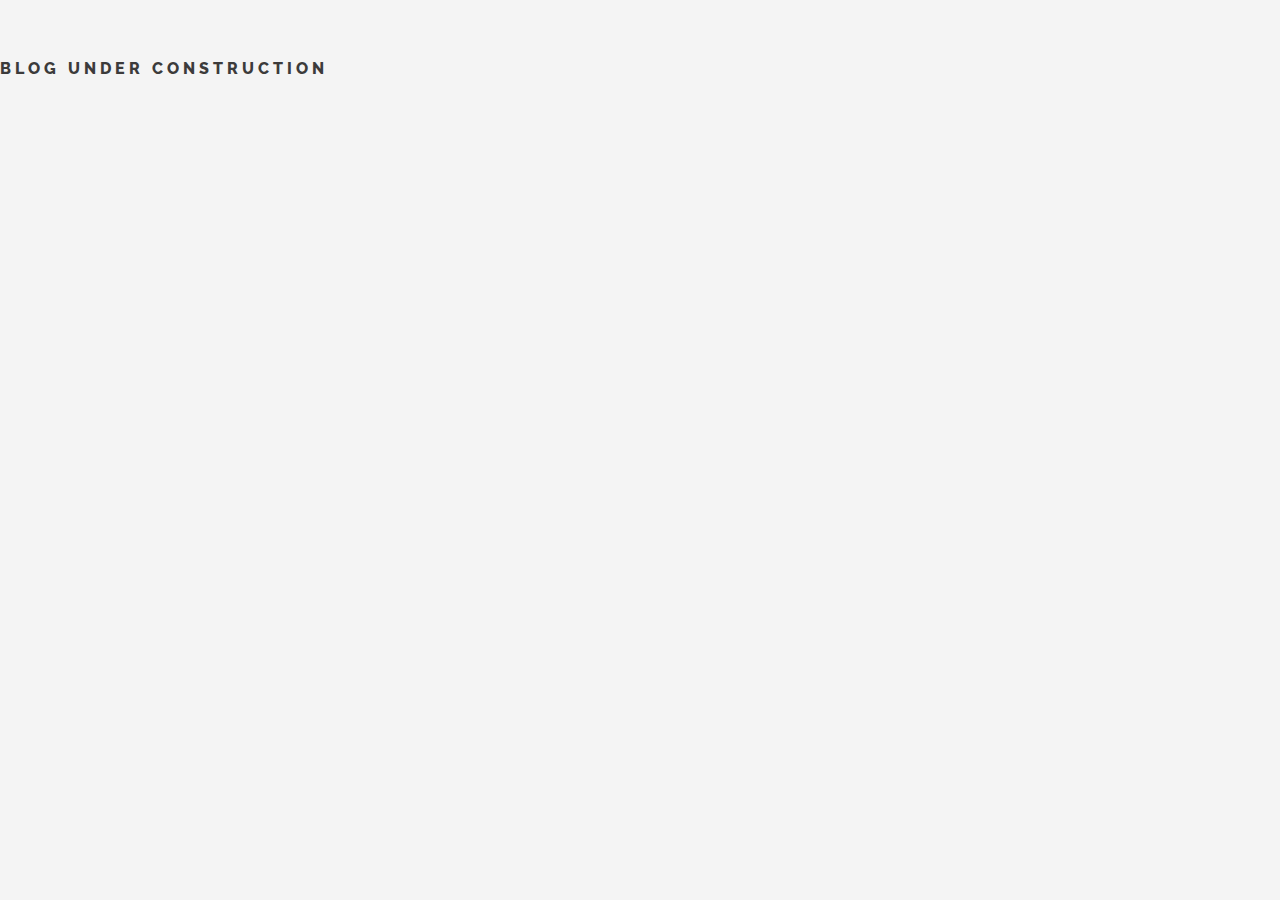
==== commit 12de97db: "blog" ====
--- a/blog.html
+++ b/blog.html
@@ -6,547 +6,14 @@
 -->
 <html>
 <head>
-    <title>Future Imperfect by HTML5 UP</title>
+    <title>blog</title>
     <meta charset="utf-8" />
     <meta name="viewport" content="width=device-width, initial-scale=1, user-scalable=no" />
     <link rel="stylesheet" href="assets/css/blog.css" />
 </head>
 <body class="is-preload">
+<h1>Blog under construction</h1>
+</body>
+<!-- Footer -->
 
-<!-- Wrapper -->
-<div id="wrapper">
-
-    <!-- Header -->
-    <header id="header">
-        <h1><a href="index.html">Donald Mbara </a></h1>
-    </header>
-
-    <!-- Menu -->
-    <section id="menu">
-
-
-
-        <!-- Links -->
-        <section>
-            <ul class="links">
-                <li>
-                    <a href="#">
-                        <h3>My First Blog</h3>
-                        <p></p>
-                    </a>
-                </li>
-            </ul>
-        </section>
-
-        <!-- Actions -->
-        <section>
-            <ul class="actions stacked">
-                <li><a href="#" class="button large fit">Log In</a></li>
-            </ul>
-        </section>
-
-    </section>
-
-    <!-- Main -->
-    <div id="main">
-
-        <!-- Post -->
-        <article class="post">
-            <header>
-                <div class="title">
-                    <h2><a href="single.html">Magna sed adipiscing</a></h2>
-                    <p>Lorem ipsum dolor amet nullam consequat etiam feugiat</p>
-                </div>
-                <div class="meta">
-                    <time class="published" datetime="2015-11-01">November 1, 2015</time>
-                    <a href="#" class="author"><span class="name">Jane Doe</span><img src="images/avatar.jpg" alt="" /></a>
-                </div>
-            </header>
-            <a href="single.html" class="image featured"><img src="images/pic01.jpg" alt="" /></a>
-            <p>Mauris neque quam, fermentum ut nisl vitae, convallis maximus nisl. Sed mattis nunc id lorem euismod placerat. Vivamus porttitor magna enim, ac accumsan tortor cursus at. Phasellus sed ultricies mi non congue ullam corper. Praesent tincidunt sed tellus ut rutrum. Sed vitae justo condimentum, porta lectus vitae, ultricies congue gravida diam non fringilla.</p>
-            <footer>
-                <ul class="actions">
-                    <li><a href="single.html" class="button large">Continue Reading</a></li>
-                </ul>
-                <ul class="stats">
-                    <li><a href="#">General</a></li>
-                    <li><a href="#" class="icon solid fa-heart">28</a></li>
-                    <li><a href="#" class="icon solid fa-comment">128</a></li>
-                </ul>
-            </footer>
-        </article>
-
-        <!-- Post -->
-        <article class="post">
-            <header>
-                <div class="title">
-                    <h2><a href="single.html">Ultricies sed magna euismod enim vitae gravida</a></h2>
-                    <p>Lorem ipsum dolor amet nullam consequat etiam feugiat</p>
-                </div>
-                <div class="meta">
-                    <time class="published" datetime="2015-10-25">October 25, 2015</time>
-                    <a href="#" class="author"><span class="name">Jane Doe</span><img src="images/avatar.jpg" alt="" /></a>
-                </div>
-            </header>
-            <a href="single.html" class="image featured"><img src="images/pic02.jpg" alt="" /></a>
-            <p>Mauris neque quam, fermentum ut nisl vitae, convallis maximus nisl. Sed mattis nunc id lorem euismod placerat. Vivamus porttitor magna enim, ac accumsan tortor cursus at. Phasellus sed ultricies mi non congue ullam corper.</p>
-            <footer>
-                <ul class="actions">
-                    <li><a href="single.html" class="button large">Continue Reading</a></li>
-                </ul>
-                <ul class="stats">
-                    <li><a href="#">General</a></li>
-                    <li><a href="#" class="icon solid fa-heart">28</a></li>
-                    <li><a href="#" class="icon solid fa-comment">128</a></li>
-                </ul>
-            </footer>
-        </article>
-
-        <!-- Post -->
-        <article class="post">
-            <header>
-                <div class="title">
-                    <h2><a href="single.html">Euismod et accumsan</a></h2>
-                    <p>Lorem ipsum dolor amet nullam consequat etiam feugiat</p>
-                </div>
-                <div class="meta">
-                    <time class="published" datetime="2015-10-22">October 22, 2015</time>
-                    <a href="#" class="author"><span class="name">Jane Doe</span><img src="images/avatar.jpg" alt="" /></a>
-                </div>
-            </header>
-            <a href="single.html" class="image featured"><img src="images/pic03.jpg" alt="" /></a>
-            <p>Mauris neque quam, fermentum ut nisl vitae, convallis maximus nisl. Sed mattis nunc id lorem euismod placerat. Vivamus porttitor magna enim, ac accumsan tortor cursus at. Phasellus sed ultricies mi non congue ullam corper. Praesent tincidunt sed tellus ut rutrum. Sed vitae justo condimentum, porta lectus vitae, ultricies congue gravida diam non fringilla. Cras vehicula tellus eu ligula viverra, ac fringilla turpis suscipit. Quisque vestibulum rhoncus ligula.</p>
-            <footer>
-                <ul class="actions">
-                    <li><a href="single.html" class="button large">Continue Reading</a></li>
-                </ul>
-                <ul class="stats">
-                    <li><a href="#">General</a></li>
-                    <li><a href="#" class="icon solid fa-heart">28</a></li>
-                    <li><a href="#" class="icon solid fa-comment">128</a></li>
-                </ul>
-            </footer>
-        </article>
-
-        <!-- Post -->
-        <!--
-            <article class="post">
-                <header>
-                    <div class="title">
-                        <h2><a href="#">Elements</a></h2>
-                        <p>Lorem ipsum dolor amet nullam consequat etiam feugiat</p>
-                    </div>
-                    <div class="meta">
-                        <time class="published" datetime="2015-10-18">October 18, 2015</time>
-                        <a href="#" class="author"><span class="name">Jane Doe</span><img src="images/avatar.jpg" alt="" /></a>
-                    </div>
-                </header>
-
-                <section>
-                    <h3>Text</h3>
-                    <p>This is <b>bold</b> and this is <strong>strong</strong>. This is <i>italic</i> and this is <em>emphasized</em>.
-                    This is <sup>superscript</sup> text and this is <sub>subscript</sub> text.
-                    This is <u>underlined</u> and this is code: <code>for (;;) { ... }</code>. Finally, <a href="#">this is a link</a>.</p>
-                    <hr />
-                    <p>Nunc lacinia ante nunc ac lobortis. Interdum adipiscing gravida odio porttitor sem non mi integer non faucibus ornare mi ut ante amet placerat aliquet. Volutpat eu sed ante lacinia sapien lorem accumsan varius montes viverra nibh in adipiscing blandit tempus accumsan.</p>
-                    <hr />
-                    <h2>Heading Level 2</h2>
-                    <h3>Heading Level 3</h3>
-                    <h4>Heading Level 4</h4>
-                    <hr />
-                    <h4>Blockquote</h4>
-                    <blockquote>Fringilla nisl. Donec accumsan interdum nisi, quis tincidunt felis sagittis eget tempus euismod. Vestibulum ante ipsum primis in faucibus vestibulum. Blandit adipiscing eu felis iaculis volutpat ac adipiscing accumsan faucibus. Vestibulum ante ipsum primis in faucibus lorem ipsum dolor sit amet nullam adipiscing eu felis.</blockquote>
-                    <h4>Preformatted</h4>
-                    <pre><code>i = 0;
-
-while (!deck.isInOrder()) {
-print 'Iteration ' + i;
-deck.shuffle();
-i++;
-}
-
-print 'It took ' + i + ' iterations to sort the deck.';</code></pre>
-                </section>
-
-                <section>
-                    <h3>Lists</h3>
-                    <div class="row">
-                        <div class="col-6 col-12-medium">
-                            <h4>Unordered</h4>
-                            <ul>
-                                <li>Dolor pulvinar etiam.</li>
-                                <li>Sagittis adipiscing.</li>
-                                <li>Felis enim feugiat.</li>
-                            </ul>
-                            <h4>Alternate</h4>
-                            <ul class="alt">
-                                <li>Dolor pulvinar etiam.</li>
-                                <li>Sagittis adipiscing.</li>
-                                <li>Felis enim feugiat.</li>
-                            </ul>
-                        </div>
-                        <div class="col-6 col-12-medium">
-                            <h4>Ordered</h4>
-                            <ol>
-                                <li>Dolor pulvinar etiam.</li>
-                                <li>Etiam vel felis viverra.</li>
-                                <li>Felis enim feugiat.</li>
-                                <li>Dolor pulvinar etiam.</li>
-                                <li>Etiam vel felis lorem.</li>
-                                <li>Felis enim et feugiat.</li>
-                            </ol>
-                            <h4>Icons</h4>
-                            <ul class="icons">
-                                <li><a href="#" class="icon brands fa-twitter"><span class="label">Twitter</span></a></li>
-                                <li><a href="#" class="icon brands fa-facebook-f"><span class="label">Facebook</span></a></li>
-                                <li><a href="#" class="icon brands fa-instagram"><span class="label">Instagram</span></a></li>
-                                <li><a href="#" class="icon brands fa-github"><span class="label">Github</span></a></li>
-                            </ul>
-                        </div>
-                    </div>
-                    <h3>Actions</h3>
-                    <div class="row">
-                        <div class="col-6 col-12-medium">
-                            <ul class="actions">
-                                <li><a href="#" class="button">Default</a></li>
-                                <li><a href="#" class="button">Default</a></li>
-                                <li><a href="#" class="button">Default</a></li>
-                            </ul>
-                            <ul class="actions small">
-                                <li><a href="#" class="button small">Small</a></li>
-                                <li><a href="#" class="button small">Small</a></li>
-                                <li><a href="#" class="button small">Small</a></li>
-                            </ul>
-                            <ul class="actions stacked">
-                                <li><a href="#" class="button">Default</a></li>
-                                <li><a href="#" class="button">Default</a></li>
-                                <li><a href="#" class="button">Default</a></li>
-                            </ul>
-                            <ul class="actions stacked">
-                                <li><a href="#" class="button small">Small</a></li>
-                                <li><a href="#" class="button small">Small</a></li>
-                                <li><a href="#" class="button small">Small</a></li>
-                            </ul>
-                        </div>
-                        <div class="col-6 col-12-medium">
-                            <ul class="actions stacked">
-                                <li><a href="#" class="button fit">Default</a></li>
-                                <li><a href="#" class="button fit">Default</a></li>
-                            </ul>
-                            <ul class="actions stacked">
-                                <li><a href="#" class="button small fit">Small</a></li>
-                                <li><a href="#" class="button small fit">Small</a></li>
-                            </ul>
-                        </div>
-                    </div>
-                </section>
-
-                <section>
-                    <h3>Table</h3>
-                    <h4>Default</h4>
-                    <div class="table-wrapper">
-                        <table>
-                            <thead>
-                                <tr>
-                                    <th>Name</th>
-                                    <th>Description</th>
-                                    <th>Price</th>
-                                </tr>
-                            </thead>
-                            <tbody>
-                                <tr>
-                                    <td>Item One</td>
-                                    <td>Ante turpis integer aliquet porttitor.</td>
-                                    <td>29.99</td>
-                                </tr>
-                                <tr>
-                                    <td>Item Two</td>
-                                    <td>Vis ac commodo adipiscing arcu aliquet.</td>
-                                    <td>19.99</td>
-                                </tr>
-                                <tr>
-                                    <td>Item Three</td>
-                                    <td> Morbi faucibus arcu accumsan lorem.</td>
-                                    <td>29.99</td>
-                                </tr>
-                                <tr>
-                                    <td>Item Four</td>
-                                    <td>Vitae integer tempus condimentum.</td>
-                                    <td>19.99</td>
-                                </tr>
-                                <tr>
-                                    <td>Item Five</td>
-                                    <td>Ante turpis integer aliquet porttitor.</td>
-                                    <td>29.99</td>
-                                </tr>
-                            </tbody>
-                            <tfoot>
-                                <tr>
-                                    <td colspan="2"></td>
-                                    <td>100.00</td>
-                                </tr>
-                            </tfoot>
-                        </table>
-                    </div>
-
-                    <h4>Alternate</h4>
-                    <div class="table-wrapper">
-                        <table class="alt">
-                            <thead>
-                                <tr>
-                                    <th>Name</th>
-                                    <th>Description</th>
-                                    <th>Price</th>
-                                </tr>
-                            </thead>
-                            <tbody>
-                                <tr>
-                                    <td>Item One</td>
-                                    <td>Ante turpis integer aliquet porttitor.</td>
-                                    <td>29.99</td>
-                                </tr>
-                                <tr>
-                                    <td>Item Two</td>
-                                    <td>Vis ac commodo adipiscing arcu aliquet.</td>
-                                    <td>19.99</td>
-                                </tr>
-                                <tr>
-                                    <td>Item Three</td>
-                                    <td> Morbi faucibus arcu accumsan lorem.</td>
-                                    <td>29.99</td>
-                                </tr>
-                                <tr>
-                                    <td>Item Four</td>
-                                    <td>Vitae integer tempus condimentum.</td>
-                                    <td>19.99</td>
-                                </tr>
-                                <tr>
-                                    <td>Item Five</td>
-                                    <td>Ante turpis integer aliquet porttitor.</td>
-                                    <td>29.99</td>
-                                </tr>
-                            </tbody>
-                            <tfoot>
-                                <tr>
-                                    <td colspan="2"></td>
-                                    <td>100.00</td>
-                                </tr>
-                            </tfoot>
-                        </table>
-                    </div>
-                </section>
-
-                <section>
-                    <h3>Buttons</h3>
-                    <ul class="actions">
-                        <li><a href="#" class="button large">Large</a></li>
-                        <li><a href="#" class="button">Default</a></li>
-                        <li><a href="#" class="button small">Small</a></li>
-                    </ul>
-                    <ul class="actions fit">
-                        <li><a href="#" class="button fit">Fit</a></li>
-                        <li><a href="#" class="button fit">Fit</a></li>
-                        <li><a href="#" class="button fit">Fit</a></li>
-                    </ul>
-                    <ul class="actions fit small">
-                        <li><a href="#" class="button fit small">Fit + Small</a></li>
-                        <li><a href="#" class="button fit small">Fit + Small</a></li>
-                        <li><a href="#" class="button fit small">Fit + Small</a></li>
-                    </ul>
-                    <ul class="actions">
-                        <li><a href="#" class="button icon solid fa-download">Icon</a></li>
-                        <li><a href="#" class="button icon solid fa-upload">Icon</a></li>
-                        <li><a href="#" class="button icon solid fa-save">Icon</a></li>
-                    </ul>
-                    <ul class="actions">
-                        <li><span class="button disabled">Disabled</span></li>
-                        <li><span class="button disabled icon solid fa-download">Disabled</span></li>
-                    </ul>
-                </section>
-
-                <section>
-                    <h3>Form</h3>
-                    <form method="post" action="#">
-                        <div class="row gtr-uniform">
-                            <div class="col-6 col-12-xsmall">
-                                <input type="text" name="demo-name" id="demo-name" value="" placeholder="Name" />
-                            </div>
-                            <div class="col-6 col-12-xsmall">
-                                <input type="email" name="demo-email" id="demo-email" value="" placeholder="Email" />
-                            </div>
-                            <div class="col-12">
-                                <select name="demo-category" id="demo-category">
-                                    <option value="">- Category -</option>
-                                    <option value="1">Manufacturing</option>
-                                    <option value="1">Shipping</option>
-                                    <option value="1">Administration</option>
-                                    <option value="1">Human Resources</option>
-                                </select>
-                            </div>
-                            <div class="col-4 col-12-small">
-                                <input type="radio" id="demo-priority-low" name="demo-priority" checked>
-                                <label for="demo-priority-low">Low</label>
-                            </div>
-                            <div class="col-4 col-12-small">
-                                <input type="radio" id="demo-priority-normal" name="demo-priority">
-                                <label for="demo-priority-normal">Normal</label>
-                            </div>
-                            <div class="col-4 col-12-small">
-                                <input type="radio" id="demo-priority-high" name="demo-priority">
-                                <label for="demo-priority-high">High</label>
-                            </div>
-                            <div class="col-6 col-12-small">
-                                <input type="checkbox" id="demo-copy" name="demo-copy">
-                                <label for="demo-copy">Email me a copy</label>
-                            </div>
-                            <div class="col-6 col-12-small">
-                                <input type="checkbox" id="demo-human" name="demo-human" checked>
-                                <label for="demo-human">Not a robot</label>
-                            </div>
-                            <div class="col-12">
-                                <textarea name="demo-message" id="demo-message" placeholder="Enter your message" rows="6"></textarea>
-                            </div>
-                            <div class="col-12">
-                                <ul class="actions">
-                                    <li><input type="submit" value="Send Message" /></li>
-                                    <li><input type="reset" value="Reset" /></li>
-                                </ul>
-                            </div>
-                        </div>
-                    </form>
-                </section>
-
-                <section>
-                    <h3>Image</h3>
-                    <h4>Fit</h4>
-                    <div class="box alt">
-                        <div class="row gtr-uniform">
-                            <div class="col-12"><span class="image fit"><img src="images/pic02.jpg" alt="" /></span></div>
-                            <div class="col-4"><span class="image fit"><img src="images/pic04.jpg" alt="" /></span></div>
-                            <div class="col-4"><span class="image fit"><img src="images/pic05.jpg" alt="" /></span></div>
-                            <div class="col-4"><span class="image fit"><img src="images/pic06.jpg" alt="" /></span></div>
-                            <div class="col-4"><span class="image fit"><img src="images/pic06.jpg" alt="" /></span></div>
-                            <div class="col-4"><span class="image fit"><img src="images/pic04.jpg" alt="" /></span></div>
-                            <div class="col-4"><span class="image fit"><img src="images/pic05.jpg" alt="" /></span></div>
-                            <div class="col-4"><span class="image fit"><img src="images/pic05.jpg" alt="" /></span></div>
-                            <div class="col-4"><span class="image fit"><img src="images/pic06.jpg" alt="" /></span></div>
-                            <div class="col-4"><span class="image fit"><img src="images/pic04.jpg" alt="" /></span></div>
-                        </div>
-                    </div>
-                    <h4>Left &amp; Right</h4>
-                    <p><span class="image left"><img src="images/pic07.jpg" alt="" /></span>Fringilla nisl. Donec accumsan interdum nisi, quis tincidunt felis sagittis eget. tempus euismod. Vestibulum ante ipsum primis in faucibus vestibulum. Blandit adipiscing eu felis iaculis volutpat ac adipiscing accumsan eu faucibus. Integer ac pellentesque praesent tincidunt felis sagittis eget. tempus euismod. Vestibulum ante ipsum primis in faucibus vestibulum. Blandit adipiscing eu felis iaculis volutpat ac adipiscing accumsan eu faucibus. Integer ac pellentesque praesent. Donec accumsan interdum nisi, quis tincidunt felis sagittis eget. tempus euismod. Vestibulum ante ipsum primis in faucibus vestibulum. Blandit adipiscing eu felis iaculis volutpat ac adipiscing accumsan eu faucibus. Integer ac pellentesque praesent tincidunt felis sagittis eget. tempus euismod. Vestibulum ante ipsum primis in faucibus vestibulum. Blandit adipiscing eu felis iaculis volutpat ac adipiscing accumsan eu faucibus. Integer ac pellentesque praesent. Blandit adipiscing eu felis iaculis volutpat ac adipiscing accumsan eu faucibus. Integer ac pellentesque praesent tincidunt felis sagittis eget. tempus euismod. Vestibulum ante ipsum primis in faucibus vestibulum. Blandit adipiscing eu felis iaculis volutpat ac adipiscing accumsan eu faucibus. Integer ac pellentesque praesent.</p>
-                    <p><span class="image right"><img src="images/pic04.jpg" alt="" /></span>Fringilla nisl. Donec accumsan interdum nisi, quis tincidunt felis sagittis eget. tempus euismod. Vestibulum ante ipsum primis in faucibus vestibulum. Blandit adipiscing eu felis iaculis volutpat ac adipiscing accumsan eu faucibus. Integer ac pellentesque praesent tincidunt felis sagittis eget. tempus euismod. Vestibulum ante ipsum primis in faucibus vestibulum. Blandit adipiscing eu felis iaculis volutpat ac adipiscing accumsan eu faucibus. Integer ac pellentesque praesent. Donec accumsan interdum nisi, quis tincidunt felis sagittis eget. tempus euismod. Vestibulum ante ipsum primis in faucibus vestibulum. Blandit adipiscing eu felis iaculis volutpat ac adipiscing accumsan eu faucibus. Integer ac pellentesque praesent tincidunt felis sagittis eget. tempus euismod. Vestibulum ante ipsum primis in faucibus vestibulum. Blandit adipiscing eu felis iaculis volutpat ac adipiscing accumsan eu faucibus. Integer ac pellentesque praesent. Blandit adipiscing eu felis iaculis volutpat ac adipiscing accumsan eu faucibus. Integer ac pellentesque praesent tincidunt felis sagittis eget. tempus euismod. Vestibulum ante ipsum primis in faucibus vestibulum. Blandit adipiscing eu felis iaculis volutpat ac adipiscing accumsan eu faucibus. Integer ac pellentesque praesent.</p>
-                </section>
-
-            </article>
-        -->
-
-        <!-- Pagination -->
-        <ul class="actions pagination">
-            <li><a href="" class="disabled button large previous">Previous Page</a></li>
-            <li><a href="#" class="button large next">Next Page</a></li>
-        </ul>
-
-    </div>
-
-    <!-- Sidebar -->
-    <section id="sidebar">
-
-        <!-- Intro -->
-        <section id="intro">
-            <a href="#" class="logo"><img src="images/logo.jpg" alt="" /></a>
-            <header>
-                <h2>Donald's Blog</h2>
-                <p></p>
-            </header>
-        </section>
-
-        <!-- Mini Posts -->
-        <section>
-            <div class="mini-posts">
-
-                <!-- Mini Post -->
-                <article class="mini-post">
-                    <header>
-                        <h3><a href="single.html">First Blog</a></h3>
-                        <time class="published" datetime="1999-08-16">August 16, 1999</time>
-                        <a href="#" class="author"><img src="images/avatar.jpg" alt="" /></a>
-                    </header>
-                    <a href="single.html" class="image"><img src="images/pic04.jpg" alt="" /></a>
-                </article>
-
-
-            </div>
-        </section>
-
-        <!-- Posts List -->
-<!--        <section>-->
-<!--            <ul class="posts">-->
-<!--                <li>-->
-<!--                    <article>-->
-<!--                        <header>-->
-<!--                            <h3><a href="single.html">Lorem ipsum fermentum ut nisl vitae</a></h3>-->
-<!--                            <time class="published" datetime="2015-10-20">October 20, 2015</time>-->
-<!--                        </header>-->
-<!--                        <a href="single.html" class="image"><img src="images/pic08.jpg" alt="" /></a>-->
-<!--                    </article>-->
-<!--                </li>-->
-<!--                <li>-->
-<!--                    <article>-->
-<!--                        <header>-->
-<!--                            <h3><a href="single.html">Convallis maximus nisl mattis nunc id lorem</a></h3>-->
-<!--                            <time class="published" datetime="2015-10-15">October 15, 2015</time>-->
-<!--                        </header>-->
-<!--                        <a href="single.html" class="image"><img src="images/pic09.jpg" alt="" /></a>-->
-<!--                    </article>-->
-<!--                </li>-->
-<!--                <li>-->
-<!--                    <article>-->
-<!--                        <header>-->
-<!--                            <h3><a href="single.html">Euismod amet placerat vivamus porttitor</a></h3>-->
-<!--                            <time class="published" datetime="2015-10-10">October 10, 2015</time>-->
-<!--                        </header>-->
-<!--                        <a href="single.html" class="image"><img src="images/pic10.jpg" alt="" /></a>-->
-<!--                    </article>-->
-<!--                </li>-->
-<!--                <li>-->
-<!--                    <article>-->
-<!--                        <header>-->
-<!--                            <h3><a href="single.html">Magna enim accumsan tortor cursus ultricies</a></h3>-->
-<!--                            <time class="published" datetime="2015-10-08">October 8, 2015</time>-->
-<!--                        </header>-->
-<!--                        <a href="single.html" class="image"><img src="images/pic11.jpg" alt="" /></a>-->
-<!--                    </article>-->
-<!--                </li>-->
-<!--                <li>-->
-<!--                    <article>-->
-<!--                        <header>-->
-<!--                            <h3><a href="single.html">Congue ullam corper lorem ipsum dolor</a></h3>-->
-<!--                            <time class="published" datetime="2015-10-06">October 7, 2015</time>-->
-<!--                        </header>-->
-<!--                        <a href="single.html" class="image"><img src="images/pic12.jpg" alt="" /></a>-->
-<!--                    </article>-->
-<!--                </li>-->
-<!--            </ul>-->
-        </section>
-
-
-        <!-- Footer -->
-        <footer id="footer">
-            <p class="copyright">&copy; Donald Mbara |2020</p>
-        </footer>
-
-
-    </section>
-
-</div>
-
-<!-- Scripts -->
-<script src="assets/js/jquery.min.js"></script>
-<script src="assets/js/browser.min.js"></script>
-<script src="assets/js/breakpoints.min.js"></script>
-<script src="assets/js/util.js"></script>
-<script src="assets/js/main.js"></script>
-
-</body>
 </html>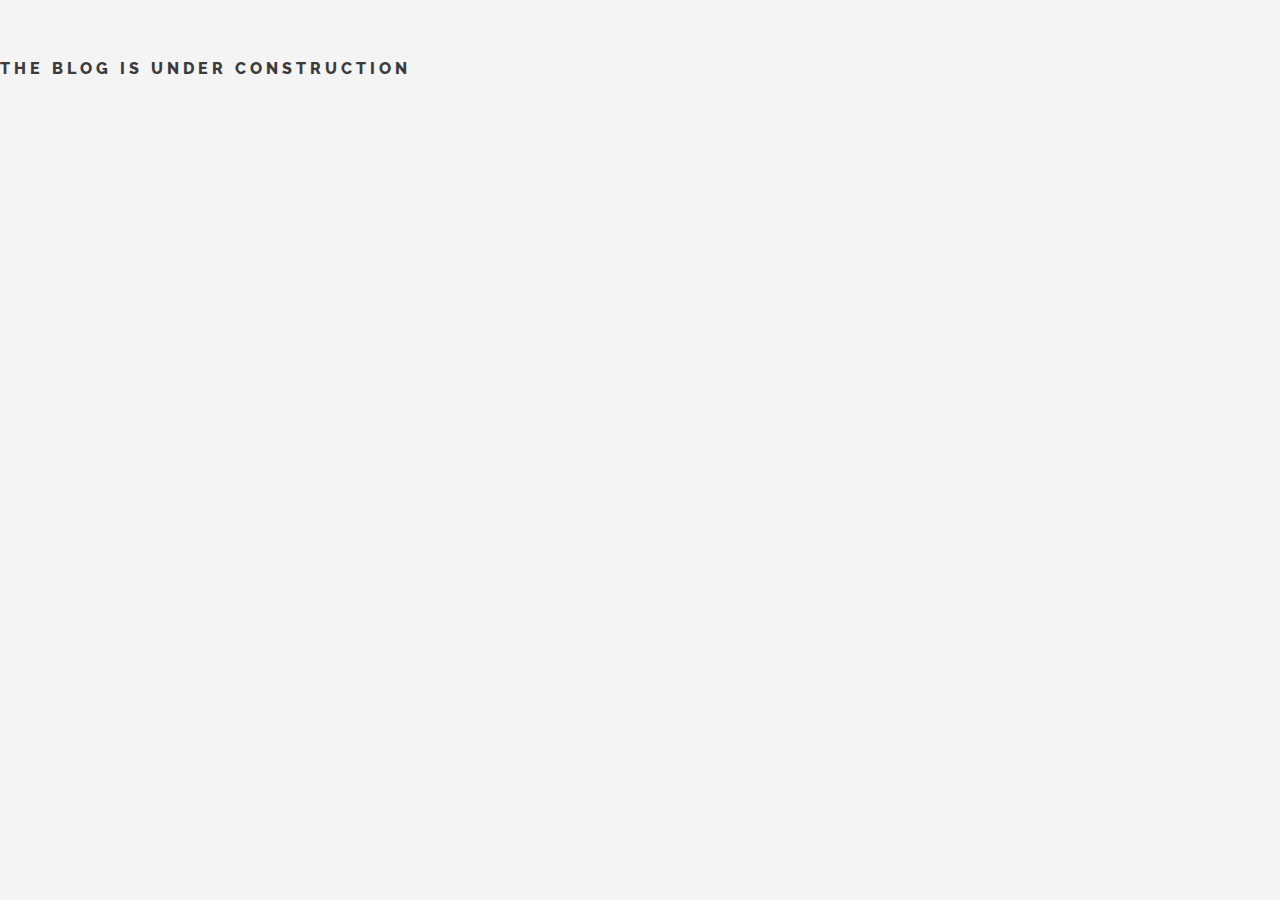
==== commit 5d3182cb: "refactor my old buddy portfolio" ====
--- a/blog.html
+++ b/blog.html
@@ -1,19 +1,21 @@
-<!DOCTYPE HTML>
-<!--
-	Future Imperfect by HTML5 UP
-	html5up.net | @ajlkn
-	Free for personal and commercial use under the CCA 3.0 license (html5up.net/license)
--->
-<html>
+<!DOCTYPE html>
+<html lang="en">
 <head>
-    <title>blog</title>
-    <meta charset="utf-8" />
-    <meta name="viewport" content="width=device-width, initial-scale=1, user-scalable=no" />
-    <link rel="stylesheet" href="assets/css/blog.css" />
+    <meta charset="UTF-8">
+    <title>Blog</title>
+    <meta name="viewport" content="width=device-width, initial-scale=1, user-scalable=no"/>
+    <link rel="stylesheet" href="assets/css/blog.css"/>
+    <link rel="apple-touch-icon" sizes="180x180" href="/apple-touch-icon.png">
+    <link rel="icon" type="image/png" sizes="32x32" href="/favicon-32x32.png">
+    <link rel="icon" type="image/png" sizes="16x16" href="/favicon-16x16.png">
+    <link rel="manifest" href="/site.webmanifest">
+    <link rel="icon" href="images/apple-touch-icon.png">
+    <noscript>
+        <link rel="stylesheet" href="assets/css/noscript.css"/>
+    </noscript>
 </head>
-<body class="is-preload">
-<h1>Blog under construction</h1>
+<body>
+<h1>The blog is under construction</h1>
+
 </body>
-<!-- Footer -->
-
 </html>--- a/assets/css/noscript.css
+++ b/assets/css/noscript.css
@@ -0,0 +1,37 @@
+/*
+	Dimension by HTML5 UP
+	html5up.net | @ajlkn
+	Free for personal and commercial use under the CCA 3.0 license (html5up.net/license)
+*/
+
+/* BG */
+
+	body.is-preload #bg:before {
+		background-color: transparent;
+	}
+
+/* Header */
+
+	body.is-preload #header {
+		-moz-filter: none;
+		-webkit-filter: none;
+		-ms-filter: none;
+		filter: none;
+	}
+
+		body.is-preload #header > * {
+			opacity: 1;
+		}
+
+		body.is-preload #header .content .inner {
+			max-height: none;
+			padding: 3rem 2rem;
+			opacity: 1;
+		}
+
+/* Main */
+
+	#main article {
+		opacity: 1;
+		margin: 4rem 0 0 0;
+	}